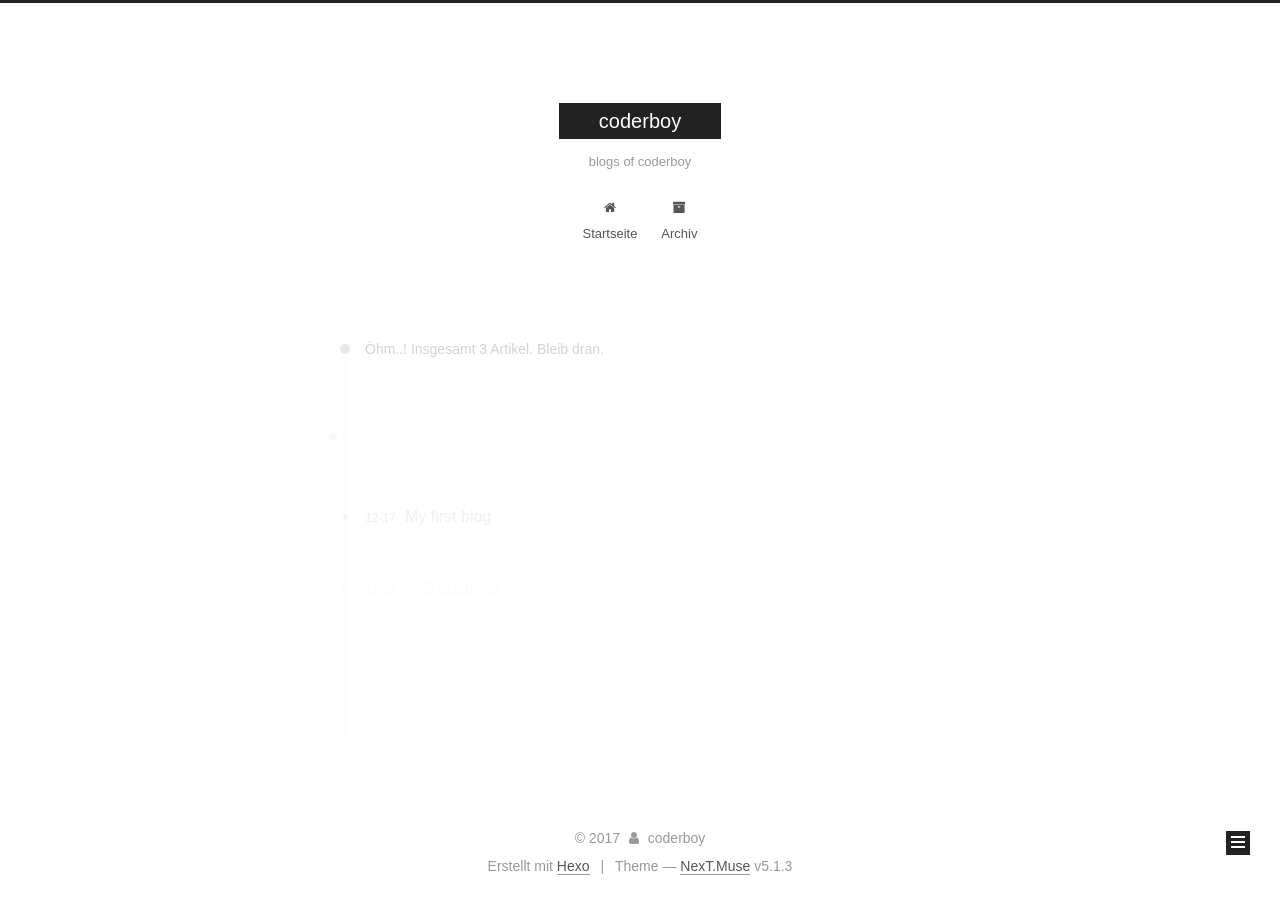
==== archives/index.html @ ba7d7ad8 "Site updated: 2017-12-17 00:51:30" ====
<!DOCTYPE html>



  


<html class="theme-next muse use-motion" lang="zh-CN">
<head>
  <meta charset="UTF-8"/>
<meta http-equiv="X-UA-Compatible" content="IE=edge" />
<meta name="viewport" content="width=device-width, initial-scale=1, maximum-scale=1"/>
<meta name="theme-color" content="#222">









<meta http-equiv="Cache-Control" content="no-transform" />
<meta http-equiv="Cache-Control" content="no-siteapp" />
















  
  
  <link href="/lib/fancybox/source/jquery.fancybox.css?v=2.1.5" rel="stylesheet" type="text/css" />







<link href="/lib/font-awesome/css/font-awesome.min.css?v=4.6.2" rel="stylesheet" type="text/css" />

<link href="/css/main.css?v=5.1.3" rel="stylesheet" type="text/css" />


  <link rel="apple-touch-icon" sizes="180x180" href="/images/apple-touch-icon.png?v=5.1.3">


  <link rel="icon" type="image/png" sizes="32x32" href="/images/favicon-32x32.png?v=5.1.3">


  <link rel="icon" type="image/png" sizes="16x16" href="/images/favicon-16x16.png?v=5.1.3">


  <link rel="mask-icon" href="/images/logo.svg?v=5.1.3" color="#222">





  <meta name="keywords" content="Hexo, NexT" />










<meta name="description" content="study hard, work hard">
<meta property="og:type" content="website">
<meta property="og:title" content="coderboy">
<meta property="og:url" content="http://coderboy.com/archives/index.html">
<meta property="og:site_name" content="coderboy">
<meta property="og:description" content="study hard, work hard">
<meta property="og:locale" content="zh-CN">
<meta name="twitter:card" content="summary">
<meta name="twitter:title" content="coderboy">
<meta name="twitter:description" content="study hard, work hard">



<script type="text/javascript" id="hexo.configurations">
  var NexT = window.NexT || {};
  var CONFIG = {
    root: '/',
    scheme: 'Muse',
    version: '5.1.3',
    sidebar: {"position":"left","display":"post","offset":12,"b2t":false,"scrollpercent":false,"onmobile":false},
    fancybox: true,
    tabs: true,
    motion: {"enable":true,"async":false,"transition":{"post_block":"fadeIn","post_header":"slideDownIn","post_body":"slideDownIn","coll_header":"slideLeftIn","sidebar":"slideUpIn"}},
    duoshuo: {
      userId: '0',
      author: 'Author'
    },
    algolia: {
      applicationID: '',
      apiKey: '',
      indexName: '',
      hits: {"per_page":10},
      labels: {"input_placeholder":"Search for Posts","hits_empty":"We didn't find any results for the search: ${query}","hits_stats":"${hits} results found in ${time} ms"}
    }
  };
</script>



  <link rel="canonical" href="http://coderboy.com/archives/"/>





  <title>Archiv | coderboy</title>
  








</head>

<body itemscope itemtype="http://schema.org/WebPage" lang="zh-CN">

  
  
    
  

  <div class="container sidebar-position-left page-archive">
    <div class="headband"></div>

    <header id="header" class="header" itemscope itemtype="http://schema.org/WPHeader">
      <div class="header-inner"><div class="site-brand-wrapper">
  <div class="site-meta ">
    

    <div class="custom-logo-site-title">
      <a href="/"  class="brand" rel="start">
        <span class="logo-line-before"><i></i></span>
        <span class="site-title">coderboy</span>
        <span class="logo-line-after"><i></i></span>
      </a>
    </div>
      
        <p class="site-subtitle">blogs of coderboy</p>
      
  </div>

  <div class="site-nav-toggle">
    <button>
      <span class="btn-bar"></span>
      <span class="btn-bar"></span>
      <span class="btn-bar"></span>
    </button>
  </div>
</div>

<nav class="site-nav">
  

  
    <ul id="menu" class="menu">
      
        
        <li class="menu-item menu-item-home">
          <a href="/" rel="section">
            
              <i class="menu-item-icon fa fa-fw fa-home"></i> <br />
            
            Startseite
          </a>
        </li>
      
        
        <li class="menu-item menu-item-archives">
          <a href="/archives/" rel="section">
            
              <i class="menu-item-icon fa fa-fw fa-archive"></i> <br />
            
            Archiv
          </a>
        </li>
      

      
    </ul>
  

  
</nav>



 </div>
    </header>

    <main id="main" class="main">
      <div class="main-inner">
        <div class="content-wrap">
          <div id="content" class="content">
            

  
  
  
  <div class="post-block archive">
    <div id="posts" class="posts-collapse">
      <span class="archive-move-on"></span>

      <span class="archive-page-counter">
        
        
        
          
        
        Öhm..! Insgesamt 3 Artikel. Bleib dran.
      </span>

      

        
        
        

        
          
          <div class="collection-title">
            <h1 class="archive-year" id="archive-year-2017">2017</h1>
          </div>
        
        

        

  <article class="post post-type-normal" itemscope itemtype="http://schema.org/Article">
    <header class="post-header">

      <h2 class="post-title">
        
            <a class="post-title-link" href="/2017/12/17/My-first-blog/" itemprop="url">
              
                <span itemprop="name">My first blog</span>
              
            </a>
        
      </h2>

      <div class="post-meta">
        <time class="post-time" itemprop="dateCreated"
              datetime="2017-12-17T00:12:04+08:00"
              content="2017-12-17" >
          12-17
        </time>
      </div>

    </header>
  </article>



      

        
        
        

        
        

        

  <article class="post post-type-normal" itemscope itemtype="http://schema.org/Article">
    <header class="post-header">

      <h2 class="post-title">
        
            <a class="post-title-link" href="/2017/12/17/三亚跟团比较/" itemprop="url">
              
                <span itemprop="name">三亚跟团比较</span>
              
            </a>
        
      </h2>

      <div class="post-meta">
        <time class="post-time" itemprop="dateCreated"
              datetime="2017-12-17T00:12:04+08:00"
              content="2017-12-17" >
          12-17
        </time>
      </div>

    </header>
  </article>



      

        
        
        

        
        

        

  <article class="post post-type-normal" itemscope itemtype="http://schema.org/Article">
    <header class="post-header">

      <h2 class="post-title">
        
            <a class="post-title-link" href="/2017/12/16/hello-world/" itemprop="url">
              
                <span itemprop="name">Hello World</span>
              
            </a>
        
      </h2>

      <div class="post-meta">
        <time class="post-time" itemprop="dateCreated"
              datetime="2017-12-16T23:59:35+08:00"
              content="2017-12-16" >
          12-16
        </time>
      </div>

    </header>
  </article>



      

    </div>
  </div>
  
  
  

  



          </div>
          


          

        </div>
        
          
  
  <div class="sidebar-toggle">
    <div class="sidebar-toggle-line-wrap">
      <span class="sidebar-toggle-line sidebar-toggle-line-first"></span>
      <span class="sidebar-toggle-line sidebar-toggle-line-middle"></span>
      <span class="sidebar-toggle-line sidebar-toggle-line-last"></span>
    </div>
  </div>

  <aside id="sidebar" class="sidebar">
    
    <div class="sidebar-inner">

      

      

      <section class="site-overview-wrap sidebar-panel sidebar-panel-active">
        <div class="site-overview">
          <div class="site-author motion-element" itemprop="author" itemscope itemtype="http://schema.org/Person">
            
              <p class="site-author-name" itemprop="name">coderboy</p>
              <p class="site-description motion-element" itemprop="description">study hard, work hard</p>
          </div>

          <nav class="site-state motion-element">

            
              <div class="site-state-item site-state-posts">
              
                <a href="/archives/">
              
                  <span class="site-state-item-count">3</span>
                  <span class="site-state-item-name">Artikel</span>
                </a>
              </div>
            

            

            

          </nav>

          

          <div class="links-of-author motion-element">
            
          </div>

          
          

          
          

          

        </div>
      </section>

      

      

    </div>
  </aside>


        
      </div>
    </main>

    <footer id="footer" class="footer">
      <div class="footer-inner">
        <div class="copyright">&copy; <span itemprop="copyrightYear">2017</span>
  <span class="with-love">
    <i class="fa fa-user"></i>
  </span>
  <span class="author" itemprop="copyrightHolder">coderboy</span>

  
</div>


  <div class="powered-by">Erstellt mit  <a class="theme-link" target="_blank" href="https://hexo.io">Hexo</a></div>



  <span class="post-meta-divider">|</span>



  <div class="theme-info">Theme &mdash; <a class="theme-link" target="_blank" href="https://github.com/iissnan/hexo-theme-next">NexT.Muse</a> v5.1.3</div>




        







        
      </div>
    </footer>

    
      <div class="back-to-top">
        <i class="fa fa-arrow-up"></i>
        
      </div>
    

  </div>

  

<script type="text/javascript">
  if (Object.prototype.toString.call(window.Promise) !== '[object Function]') {
    window.Promise = null;
  }
</script>









  












  
  <script type="text/javascript" src="/lib/jquery/index.js?v=2.1.3"></script>

  
  <script type="text/javascript" src="/lib/fastclick/lib/fastclick.min.js?v=1.0.6"></script>

  
  <script type="text/javascript" src="/lib/jquery_lazyload/jquery.lazyload.js?v=1.9.7"></script>

  
  <script type="text/javascript" src="/lib/velocity/velocity.min.js?v=1.2.1"></script>

  
  <script type="text/javascript" src="/lib/velocity/velocity.ui.min.js?v=1.2.1"></script>

  
  <script type="text/javascript" src="/lib/fancybox/source/jquery.fancybox.pack.js?v=2.1.5"></script>


  


  <script type="text/javascript" src="/js/src/utils.js?v=5.1.3"></script>

  <script type="text/javascript" src="/js/src/motion.js?v=5.1.3"></script>



  
  

  

  


  <script type="text/javascript" src="/js/src/bootstrap.js?v=5.1.3"></script>



  


  




	





  





  








  





  

  

  

  

  

  

</body>
</html>
---- css/main.css ----
/* normalize.css v3.0.2 | MIT License | git.io/normalize */
html {
  font-family: sans-serif; /* 1 */
  -ms-text-size-adjust: 100%; /* 2 */
  -webkit-text-size-adjust: 100%; /* 2 */
}
body {
  margin: 0;
}
article,
aside,
details,
figcaption,
figure,
footer,
header,
hgroup,
main,
menu,
nav,
section,
summary {
  display: block;
}
audio,
canvas,
progress,
video {
  display: inline-block; /* 1 */
  vertical-align: baseline; /* 2 */
}
audio:not([controls]) {
  display: none;
  height: 0;
}
[hidden],
template {
  display: none;
}
a {
  background-color: transparent;
}
a:active,
a:hover {
  outline: 0;
}
abbr[title] {
  border-bottom: 1px dotted;
}
b,
strong {
  font-weight: bold;
}
dfn {
  font-style: italic;
}
h1 {
  font-size: 2em;
  margin: 0.67em 0;
}
mark {
  background: #ff0;
  color: #000;
}
small {
  font-size: 80%;
}
sub,
sup {
  font-size: 75%;
  line-height: 0;
  position: relative;
  vertical-align: baseline;
}
sup {
  top: -0.5em;
}
sub {
  bottom: -0.25em;
}
img {
  border: 0;
}
svg:not(:root) {
  overflow: hidden;
}
figure {
  margin: 1em 40px;
}
hr {
  -moz-box-sizing: content-box;
  box-sizing: content-box;
  height: 0;
}
pre {
  overflow: auto;
}
code,
kbd,
pre,
samp {
  font-family: monospace, monospace;
  font-size: 1em;
}
button,
input,
optgroup,
select,
textarea {
  color: inherit; /* 1 */
  font: inherit; /* 2 */
  margin: 0; /* 3 */
}
button {
  overflow: visible;
}
button,
select {
  text-transform: none;
}
button,
html input[type="button"],
input[type="reset"],
input[type="submit"] {
  -webkit-appearance: button; /* 2 */
  cursor: pointer; /* 3 */
}
button[disabled],
html input[disabled] {
  cursor: default;
}
button::-moz-focus-inner,
input::-moz-focus-inner {
  border: 0;
  padding: 0;
}
input {
  line-height: normal;
}
input[type="checkbox"],
input[type="radio"] {
  box-sizing: border-box; /* 1 */
  padding: 0; /* 2 */
}
input[type="number"]::-webkit-inner-spin-button,
input[type="number"]::-webkit-outer-spin-button {
  height: auto;
}
input[type="search"] {
  -webkit-appearance: textfield; /* 1 */
  -moz-box-sizing: content-box;
  -webkit-box-sizing: content-box; /* 2 */
  box-sizing: content-box;
}
input[type="search"]::-webkit-search-cancel-button,
input[type="search"]::-webkit-search-decoration {
  -webkit-appearance: none;
}
fieldset {
  border: 1px solid #c0c0c0;
  margin: 0 2px;
  padding: 0.35em 0.625em 0.75em;
}
legend {
  border: 0; /* 1 */
  padding: 0; /* 2 */
}
textarea {
  overflow: auto;
}
optgroup {
  font-weight: bold;
}
table {
  border-collapse: collapse;
  border-spacing: 0;
}
td,
th {
  padding: 0;
}
::selection {
  background: #262a30;
  color: #fff;
}
body {
  position: relative;
  font-family: 'Lato', "PingFang SC", "Microsoft YaHei", sans-serif;
  font-size: 14px;
  line-height: 2;
  color: #555;
  background: #fff;
}
@media (max-width: 767px) {
  body {
    padding-right: 0 !important;
  }
}
@media (min-width: 768px) and (max-width: 991px) {
  body {
    padding-right: 0 !important;
  }
}
@media (min-width: 1600px) {
  body {
    font-size: 16px;
  }
}
h1,
h2,
h3,
h4,
h5,
h6 {
  margin: 0;
  padding: 0;
  font-weight: bold;
  line-height: 1.5;
  font-family: 'Lato', "PingFang SC", "Microsoft YaHei", sans-serif;
}
h2,
h3,
h4,
h5,
h6 {
  margin: 20px 0 15px;
}
h1 {
  font-size: 22px;
}
@media (max-width: 767px) {
  h1 {
    font-size: 18px;
  }
}
h2 {
  font-size: 20px;
}
@media (max-width: 767px) {
  h2 {
    font-size: 16px;
  }
}
h3 {
  font-size: 18px;
}
@media (max-width: 767px) {
  h3 {
    font-size: 14px;
  }
}
h4 {
  font-size: 16px;
}
@media (max-width: 767px) {
  h4 {
    font-size: 12px;
  }
}
h5 {
  font-size: 14px;
}
@media (max-width: 767px) {
  h5 {
    font-size: 10px;
  }
}
h6 {
  font-size: 12px;
}
@media (max-width: 767px) {
  h6 {
    font-size: 8px;
  }
}
p {
  margin: 0 0 20px 0;
}
a {
  color: #555;
  text-decoration: none;
  outline: none;
  border-bottom: 1px solid #999;
  word-wrap: break-word;
}
a:hover {
  color: #222;
  border-bottom-color: #222;
}
blockquote {
  margin: 0;
  padding: 0;
}
img {
  display: block;
  margin: auto;
  max-width: 100%;
  height: auto;
}
hr {
  margin: 40px 0;
  height: 3px;
  border: none;
  background-color: #ddd;
  background-image: repeating-linear-gradient(-45deg, #fff, #fff 4px, transparent 4px, transparent 8px);
}
blockquote {
  padding: 0 15px;
  color: #666;
  border-left: 4px solid #ddd;
}
blockquote cite::before {
  content: "-";
  padding: 0 5px;
}
dt {
  font-weight: 700;
}
dd {
  margin: 0;
  padding: 0;
}
kbd {
  border: 1px solid #ccc;
  border-radius: 0.2em;
  box-shadow: 0.1em 0.1em 0.2em rgba(0,0,0,0.1);
  background-color: #f9f9f9;
  font-family: inherit;
  background-image: -webkit-linear-gradient(top, #eee, #fff, #eee);
  padding: 0.1em 0.3em;
  white-space: nowrap;
}
.text-left {
  text-align: left;
}
.text-center {
  text-align: center;
}
.text-right {
  text-align: right;
}
.text-justify {
  text-align: justify;
}
.text-nowrap {
  white-space: nowrap;
}
.text-lowercase {
  text-transform: lowercase;
}
.text-uppercase {
  text-transform: uppercase;
}
.text-capitalize {
  text-transform: capitalize;
}
.center-block {
  display: block;
  margin-left: auto;
  margin-right: auto;
}
.clearfix:before,
.clearfix:after {
  content: " ";
  display: table;
}
.clearfix:after {
  clear: both;
}
.pullquote {
  width: 45%;
}
.pullquote.left {
  float: left;
  margin-left: 5px;
  margin-right: 10px;
}
.pullquote.right {
  float: right;
  margin-left: 10px;
  margin-right: 5px;
}
.affix.affix.affix {
  position: fixed;
}
.translation {
  margin-top: -20px;
  font-size: 14px;
  color: #999;
}
.scrollbar-measure {
  width: 100px;
  height: 100px;
  overflow: scroll;
  position: absolute;
  top: -9999px;
}
.use-motion .motion-element {
  opacity: 0;
}
table {
  margin: 20px 0;
  width: 100%;
  border-collapse: collapse;
  border-spacing: 0;
  border: 1px solid #ddd;
  font-size: 14px;
  table-layout: fixed;
  word-wrap: break-all;
}
table>tbody>tr:nth-of-type(odd) {
  background-color: #f9f9f9;
}
table>tbody>tr:hover {
  background-color: #f5f5f5;
}
caption,
th,
td {
  padding: 8px;
  text-align: left;
  vertical-align: middle;
  font-weight: normal;
}
th,
td {
  border-bottom: 3px solid #ddd;
  border-right: 1px solid #eee;
}
th {
  padding-bottom: 10px;
  font-weight: 700;
}
td {
  border-bottom-width: 1px;
}
html,
body {
  height: 100%;
}
.container {
  position: relative;
  min-height: 100%;
}
.header-inner {
  margin: 0 auto;
  padding: 100px 0 70px;
  width: 700px;
}
@media (min-width: 1600px) {
  .container .header-inner {
    width: 900px;
  }
}
.main {
  padding-bottom: 150px;
}
.main-inner {
  margin: 0 auto;
  width: 700px;
}
@media (min-width: 1600px) {
  .container .main-inner {
    width: 900px;
  }
}
.footer {
  position: absolute;
  left: 0;
  bottom: 0;
  width: 100%;
  min-height: 50px;
}
.footer-inner {
  box-sizing: border-box;
  margin: 20px auto;
  width: 700px;
}
@media (min-width: 1600px) {
  .container .footer-inner {
    width: 900px;
  }
}
pre,
.highlight {
  overflow: auto;
  margin: 20px 0;
  padding: 0;
  font-size: 13px;
  color: #4d4d4c;
  background: #f7f7f7;
  line-height: 1.6;
}
pre,
code {
  font-family: consolas, Menlo, "PingFang SC", "Microsoft YaHei", monospace;
}
code {
  padding: 2px 4px;
  word-wrap: break-word;
  color: #555;
  background: #eee;
  border-radius: 3px;
  font-size: 13px;
}
pre {
  padding: 10px;
}
pre code {
  padding: 0;
  color: #4d4d4c;
  background: none;
  text-shadow: none;
}
.highlight {
  border-radius: 1px;
}
.highlight pre {
  border: none;
  margin: 0;
  padding: 10px 0;
}
.highlight table {
  margin: 0;
  width: auto;
  border: none;
}
.highlight td {
  border: none;
  padding: 0;
}
.highlight figcaption {
  font-size: 1em;
  color: #4d4d4c;
  line-height: 1em;
  margin-bottom: 1em;
}
.highlight figcaption:before,
.highlight figcaption:after {
  content: " ";
  display: table;
}
.highlight figcaption:after {
  clear: both;
}
.highlight figcaption a {
  float: right;
  color: #4d4d4c;
}
.highlight figcaption a:hover {
  border-bottom-color: #4d4d4c;
}
.highlight .gutter pre {
  padding-left: 10px;
  padding-right: 10px;
  color: #869194;
  text-align: right;
  background-color: #eff2f3;
}
.highlight .code pre {
  width: 100%;
  padding-left: 10px;
  padding-right: 10px;
  background-color: #f7f7f7;
}
.highlight .line {
  height: 20px;
}
.gutter {
  -webkit-user-select: none;
  -moz-user-select: none;
  -ms-user-select: none;
  user-select: none;
}
.gist table {
  width: auto;
}
.gist table td {
  border: none;
}
pre .deletion {
  background: #fdd;
}
pre .addition {
  background: #dfd;
}
pre .meta {
  color: #8959a8;
}
pre .comment {
  color: #8e908c;
}
pre .variable,
pre .attribute,
pre .tag,
pre .regexp,
pre .ruby .constant,
pre .xml .tag .title,
pre .xml .pi,
pre .xml .doctype,
pre .html .doctype,
pre .css .id,
pre .css .class,
pre .css .pseudo {
  color: #c82829;
}
pre .number,
pre .preprocessor,
pre .built_in,
pre .literal,
pre .params,
pre .constant,
pre .command {
  color: #f5871f;
}
pre .ruby .class .title,
pre .css .rules .attribute,
pre .string,
pre .value,
pre .inheritance,
pre .header,
pre .ruby .symbol,
pre .xml .cdata,
pre .special,
pre .number,
pre .formula {
  color: #718c00;
}
pre .title,
pre .css .hexcolor {
  color: #3e999f;
}
pre .function,
pre .python .decorator,
pre .python .title,
pre .ruby .function .title,
pre .ruby .title .keyword,
pre .perl .sub,
pre .javascript .title,
pre .coffeescript .title {
  color: #4271ae;
}
pre .keyword,
pre .javascript .function {
  color: #8959a8;
}
.full-image.full-image.full-image {
  border: none;
  max-width: 100%;
  width: auto;
  margin: 20px auto;
}
@media (min-width: 992px) {
  .full-image.full-image.full-image {
    max-width: none;
    width: 110%;
    margin: 25px -5%;
  }
}
.blockquote-center,
.page-home .post-type-quote blockquote,
.page-post-detail .post-type-quote blockquote {
  position: relative;
  margin: 40px 0;
  padding: 0;
  border-left: none;
  text-align: center;
}
.blockquote-center::before,
.page-home .post-type-quote blockquote::before,
.page-post-detail .post-type-quote blockquote::before,
.blockquote-center::after,
.page-home .post-type-quote blockquote::after,
.page-post-detail .post-type-quote blockquote::after {
  position: absolute;
  content: ' ';
  display: block;
  width: 100%;
  height: 24px;
  opacity: 0.2;
  background-repeat: no-repeat;
  background-position: 0 -6px;
  background-size: 22px 22px;
}
.blockquote-center::before,
.page-home .post-type-quote blockquote::before,
.page-post-detail .post-type-quote blockquote::before {
  top: -20px;
  background-image: url("../images/quote-l.svg");
  border-top: 1px solid #ccc;
}
.blockquote-center::after,
.page-home .post-type-quote blockquote::after,
.page-post-detail .post-type-quote blockquote::after {
  bottom: -20px;
  background-image: url("../images/quote-r.svg");
  border-bottom: 1px solid #ccc;
  background-position: 100% 8px;
}
.blockquote-center p,
.page-home .post-type-quote blockquote p,
.page-post-detail .post-type-quote blockquote p,
.blockquote-center div,
.page-home .post-type-quote blockquote div,
.page-post-detail .post-type-quote blockquote div {
  text-align: center;
}
.post .post-body .group-picture img {
  box-sizing: border-box;
  padding: 0 3px;
  border: none;
}
.post .group-picture-row {
  overflow: hidden;
  margin-top: 6px;
}
.post .group-picture-row:first-child {
  margin-top: 0;
}
.post .group-picture-column {
  float: left;
}
.page-post-detail .post-body .group-picture-column {
  float: none;
  margin-top: 10px;
  width: auto !important;
}
.page-post-detail .post-body .group-picture-column img {
  margin: 0 auto;
}
.page-archive .group-picture-container {
  overflow: hidden;
}
.page-archive .group-picture-row {
  float: left;
}
.page-archive .group-picture-row:first-child {
  margin-top: 6px;
}
.page-archive .group-picture-column {
  max-width: 150px;
  max-height: 150px;
}
.post-body .note {
  position: relative;
  padding: 15px;
  margin-bottom: 20px;
  border: 1px solid #eee;
  border-left-width: 5px;
  border-radius: 3px;
}
.post-body .note h2,
.post-body .note h3,
.post-body .note h4,
.post-body .note h5,
.post-body .note h6 {
  margin-top: 0;
  margin-bottom: 0;
  border-bottom: initial;
  padding-top: 0 !important;
}
.post-body .note p:first-child,
.post-body .note ul:first-child,
.post-body .note ol:first-child,
.post-body .note table:first-child,
.post-body .note pre:first-child,
.post-body .note blockquote:first-child {
  margin-top: 0;
}
.post-body .note p:last-child,
.post-body .note ul:last-child,
.post-body .note ol:last-child,
.post-body .note table:last-child,
.post-body .note pre:last-child,
.post-body .note blockquote:last-child {
  margin-bottom: 0;
}
.post-body .note.default {
  border-left-color: #777;
}
.post-body .note.default h2,
.post-body .note.default h3,
.post-body .note.default h4,
.post-body .note.default h5,
.post-body .note.default h6 {
  color: #777;
}
.post-body .note.primary {
  border-left-color: #6f42c1;
}
.post-body .note.primary h2,
.post-body .note.primary h3,
.post-body .note.primary h4,
.post-body .note.primary h5,
.post-body .note.primary h6 {
  color: #6f42c1;
}
.post-body .note.info {
  border-left-color: #428bca;
}
.post-body .note.info h2,
.post-body .note.info h3,
.post-body .note.info h4,
.post-body .note.info h5,
.post-body .note.info h6 {
  color: #428bca;
}
.post-body .note.success {
  border-left-color: #5cb85c;
}
.post-body .note.success h2,
.post-body .note.success h3,
.post-body .note.success h4,
.post-body .note.success h5,
.post-body .note.success h6 {
  color: #5cb85c;
}
.post-body .note.warning {
  border-left-color: #f0ad4e;
}
.post-body .note.warning h2,
.post-body .note.warning h3,
.post-body .note.warning h4,
.post-body .note.warning h5,
.post-body .note.warning h6 {
  color: #f0ad4e;
}
.post-body .note.danger {
  border-left-color: #d9534f;
}
.post-body .note.danger h2,
.post-body .note.danger h3,
.post-body .note.danger h4,
.post-body .note.danger h5,
.post-body .note.danger h6 {
  color: #d9534f;
}
.post-body .label {
  display: inline;
  padding: 0 2px;
  white-space: nowrap;
}
.post-body .label.default {
  background-color: #f0f0f0;
}
.post-body .label.primary {
  background-color: #efe6f7;
}
.post-body .label.info {
  background-color: #e5f2f8;
}
.post-body .label.success {
  background-color: #e7f4e9;
}
.post-body .label.warning {
  background-color: #fcf6e1;
}
.post-body .label.danger {
  background-color: #fae8eb;
}
.post-body .tabs {
  position: relative;
  display: block;
  margin-bottom: 20px;
  padding-top: 10px;
}
.post-body .tabs ul.nav-tabs {
  margin: 0;
  padding: 0;
  display: flex;
  margin-bottom: -1px;
}
@media (max-width: 413px) {
  .post-body .tabs ul.nav-tabs {
    display: block;
    margin-bottom: 5px;
  }
}
.post-body .tabs ul.nav-tabs li.tab {
  list-style-type: none !important;
  margin: 0 0.25em 0 0;
  border-top: 3px solid transparent;
  border-left: 1px solid transparent;
  border-right: 1px solid transparent;
}
@media (max-width: 413px) {
  .post-body .tabs ul.nav-tabs li.tab {
    margin: initial;
    border-top: 1px solid transparent;
    border-left: 3px solid transparent;
    border-right: 1px solid transparent;
    border-bottom: 1px solid transparent;
  }
}
.post-body .tabs ul.nav-tabs li.tab a {
  outline: 0;
  border-bottom: initial;
  display: block;
  line-height: 1.8em;
  padding: 0.25em 0.75em;
  transition-duration: 0.2s;
  transition-timing-function: ease-out;
  transition-delay: 0s;
}
.post-body .tabs ul.nav-tabs li.tab a i {
  width: 1.285714285714286em;
}
.post-body .tabs ul.nav-tabs li.tab.active {
  border-top: 3px solid #fc6423;
  border-left: 1px solid #ddd;
  border-right: 1px solid #ddd;
  background-color: #fff;
}
@media (max-width: 413px) {
  .post-body .tabs ul.nav-tabs li.tab.active {
    border-top: 1px solid #ddd;
    border-left: 3px solid #fc6423;
    border-right: 1px solid #ddd;
    border-bottom: 1px solid #ddd;
  }
}
.post-body .tabs ul.nav-tabs li.tab.active a {
  cursor: default;
  color: #555;
}
.post-body .tabs .tab-content {
  background-color: #fff;
}
.post-body .tabs .tab-content .tab-pane {
  border: 1px solid #ddd;
  padding: 20px 20px 0 20px;
}
.post-body .tabs .tab-content .tab-pane:not(.active) {
  display: none !important;
}
.post-body .tabs .tab-content .tab-pane.active {
  display: block !important;
}
.btn {
  display: inline-block;
  padding: 0 20px;
  font-size: 14px;
  color: #fff;
  background: #222;
  border: 2px solid #222;
  text-decoration: none;
  border-radius: 0;
  transition-property: background-color;
  transition-duration: 0.2s;
  transition-timing-function: ease-in-out;
  transition-delay: 0s;
}
.btn:hover,
.post-button .btn:hover {
  border-color: #222;
  color: #222;
  background: #fff;
}
.btn-bar {
  display: block;
  width: 22px;
  height: 2px;
  background: #555;
  border-radius: 1px;
}
.btn-bar+.btn-bar {
  margin-top: 4px;
}
.pagination {
  margin: 120px 0 40px;
  text-align: center;
  border-top: 1px solid #eee;
}
.page-number-basic,
.pagination .prev,
.pagination .next,
.pagination .page-number,
.pagination .space {
  display: inline-block;
  position: relative;
  top: -1px;
  margin: 0 10px;
  padding: 0 11px;
}
@media (max-width: 767px) {
  .page-number-basic,
  .pagination .prev,
  .pagination .next,
  .pagination .page-number,
  .pagination .space {
    margin: 0 5px;
  }
}
.pagination .prev,
.pagination .next,
.pagination .page-number {
  border-bottom: 0;
  border-top: 1px solid #eee;
  transition-property: border-color;
  transition-duration: 0.2s;
  transition-timing-function: ease-in-out;
  transition-delay: 0s;
}
.pagination .prev:hover,
.pagination .next:hover,
.pagination .page-number:hover {
  border-top-color: #222;
}
.pagination .space {
  padding: 0;
  margin: 0;
}
.pagination .prev {
  margin-left: 0;
}
.pagination .next {
  margin-right: 0;
}
.pagination .page-number.current {
  color: #fff;
  background: #ccc;
  border-top-color: #ccc;
}
@media (max-width: 767px) {
  .pagination {
    border-top: none;
  }
  .pagination .prev,
  .pagination .next,
  .pagination .page-number {
    margin-bottom: 10px;
    border-top: 0;
    border-bottom: 1px solid #eee;
    padding: 0 10px;
  }
  .pagination .prev:hover,
  .pagination .next:hover,
  .pagination .page-number:hover {
    border-bottom-color: #222;
  }
}
.comments {
  margin: 60px 20px 0;
}
.tag-cloud {
  text-align: center;
}
.tag-cloud a {
  display: inline-block;
  margin: 10px;
}
.back-to-top {
  box-sizing: border-box;
  position: fixed;
  bottom: -100px;
  right: 30px;
  z-index: 1050;
  padding: 0 6px;
  width: 24px;
  background: #222;
  font-size: 12px;
  opacity: 1;
  color: #fff;
  cursor: pointer;
  text-align: center;
  -webkit-transform: translateZ(0);
  transition-property: bottom;
  transition-duration: 0.2s;
  transition-timing-function: ease-in-out;
  transition-delay: 0s;
}
@media (min-width: 768px) and (max-width: 991px) {
  .back-to-top {
    display: none !important;
  }
}
@media (max-width: 767px) {
  .back-to-top {
    display: none !important;
  }
}
.back-to-top.back-to-top-on {
  bottom: 19px;
}
.header {
  background: transparent;
}
.header-inner {
  position: relative;
}
.headband {
  height: 3px;
  background: #222;
}
.site-meta {
  margin: 0;
  text-align: center;
}
@media (max-width: 767px) {
  .site-meta {
    text-align: center;
  }
}
.brand {
  position: relative;
  display: inline-block;
  padding: 0 40px;
  color: #fff;
  background: #222;
  border-bottom: none;
}
.brand:hover {
  color: #fff;
}
.logo {
  display: inline-block;
  margin-right: 5px;
  line-height: 36px;
  vertical-align: top;
}
.site-title {
  display: inline-block;
  vertical-align: top;
  line-height: 36px;
  font-size: 20px;
  font-weight: normal;
  font-family: 'Lato', "PingFang SC", "Microsoft YaHei", sans-serif;
}
.site-subtitle {
  margin-top: 10px;
  font-size: 13px;
  color: #999;
}
.use-motion .brand {
  opacity: 0;
}
.use-motion .logo,
.use-motion .site-title,
.use-motion .site-subtitle {
  opacity: 0;
  position: relative;
  top: -10px;
}
.site-nav-toggle {
  display: none;
  position: absolute;
  top: 10px;
  left: 10px;
}
@media (max-width: 767px) {
  .site-nav-toggle {
    display: block;
  }
}
.site-nav-toggle button {
  margin-top: 2px;
  padding: 9px 10px;
  background: transparent;
  border: none;
}
@media (max-width: 767px) {
  .site-nav {
    display: none;
    margin: 0 -10px;
    padding: 0 10px;
    clear: both;
    border-top: 1px solid #ddd;
  }
}
@media (min-width: 768px) and (max-width: 991px) {
  .site-nav {
    display: block !important;
  }
}
@media (min-width: 992px) {
  .site-nav {
    display: block !important;
  }
}
.menu {
  margin-top: 20px;
  padding-left: 0;
  text-align: center;
}
.menu .menu-item {
  display: inline-block;
  margin: 0 10px;
  list-style: none;
}
@media screen and (max-width: 767px) {
  .menu .menu-item {
    margin-top: 10px;
  }
}
.menu .menu-item a {
  display: block;
  font-size: 13px;
  line-height: inherit;
  border-bottom: 1px solid transparent;
  transition-property: border-color;
  transition-duration: 0.2s;
  transition-timing-function: ease-in-out;
  transition-delay: 0s;
}
.menu .menu-item a:hover {
  border-bottom-color: #222;
}
.menu .menu-item .fa {
  margin-right: 5px;
}
.use-motion .menu-item {
  opacity: 0;
}
.post-body {
  font-family: 'Lato', "PingFang SC", "Microsoft YaHei", sans-serif;
}
@media (max-width: 767px) {
  .post-body {
    word-break: break-word;
  }
}
.post-body .fancybox img {
  display: block !important;
  margin: 0 auto;
  cursor: pointer;
  cursor: zoom-in;
  cursor: -webkit-zoom-in;
}
.post-body .image-caption,
.post-body .figure .caption {
  margin: -20px auto 15px;
  text-align: center;
  font-size: 14px;
  color: #999;
  font-weight: bold;
  line-height: 1;
}
.post-sticky-flag {
  display: inline-block;
  font-size: 16px;
  -ms-transform: rotate(30deg);
  -webkit-transform: rotate(30deg);
  -moz-transform: rotate(30deg);
  -ms-transform: rotate(30deg);
  -o-transform: rotate(30deg);
  transform: rotate(30deg);
}
.use-motion .post-block,
.use-motion .pagination,
.use-motion .comments {
  opacity: 0;
}
.use-motion .post-header {
  opacity: 0;
}
.use-motion .post-body {
  opacity: 0;
}
.use-motion .collection-title {
  opacity: 0;
}
.posts-expand {
  padding-top: 40px;
}
@media (max-width: 767px) {
  .posts-expand {
    margin: 0 20px;
  }
  .post-body pre .gutter pre {
    padding-right: 10px;
  }
  .post-body .highlight {
    margin-left: 0px;
    margin-right: 0px;
    padding: 0;
  }
  .post-body .highlight .gutter pre {
    padding-right: 10px;
  }
}
@media (min-width: 992px) {
  .posts-expand .post-body {
    text-align: justify;
  }
}
.posts-expand .post-body h2,
.posts-expand .post-body h3,
.posts-expand .post-body h4,
.posts-expand .post-body h5,
.posts-expand .post-body h6 {
  padding-top: 10px;
}
.posts-expand .post-body h2 .header-anchor,
.posts-expand .post-body h3 .header-anchor,
.posts-expand .post-body h4 .header-anchor,
.posts-expand .post-body h5 .header-anchor,
.posts-expand .post-body h6 .header-anchor {
  float: right;
  margin-left: 10px;
  color: #ccc;
  border-bottom-style: none;
  visibility: hidden;
}
.posts-expand .post-body h2 .header-anchor:hover,
.posts-expand .post-body h3 .header-anchor:hover,
.posts-expand .post-body h4 .header-anchor:hover,
.posts-expand .post-body h5 .header-anchor:hover,
.posts-expand .post-body h6 .header-anchor:hover {
  color: inherit;
}
.posts-expand .post-body h2:hover .header-anchor,
.posts-expand .post-body h3:hover .header-anchor,
.posts-expand .post-body h4:hover .header-anchor,
.posts-expand .post-body h5:hover .header-anchor,
.posts-expand .post-body h6:hover .header-anchor {
  visibility: visible;
}
.posts-expand .post-body ul li {
  list-style: circle;
}
.posts-expand .post-body img {
  box-sizing: border-box;
  margin: auto;
  padding: 3px;
  border: 1px solid #ddd;
}
.posts-expand .post-body .fancybox img {
  margin: 0 auto 25px;
}
@media (max-width: 767px) {
  .posts-collapse {
    margin: 0 20px;
  }
  .posts-collapse .post-title,
  .posts-collapse .post-meta {
    display: block;
    width: auto;
    text-align: left;
  }
}
.posts-collapse {
  position: relative;
  z-index: 1010;
  margin-left: 55px;
}
.posts-collapse::after {
  content: " ";
  position: absolute;
  top: 20px;
  left: 0;
  margin-left: -2px;
  width: 4px;
  height: 100%;
  background: #f5f5f5;
  z-index: -1;
}
@media (max-width: 767px) {
  .posts-collapse {
    margin: 0 20px;
  }
}
.posts-collapse .collection-title {
  position: relative;
  margin: 60px 0;
}
.posts-collapse .collection-title h1,
.posts-collapse .collection-title h2 {
  margin-left: 20px;
}
.posts-collapse .collection-title small {
  color: #bbb;
  margin-left: 5px;
}
.posts-collapse .collection-title::before {
  content: " ";
  position: absolute;
  left: 0;
  top: 50%;
  margin-left: -4px;
  margin-top: -4px;
  width: 8px;
  height: 8px;
  background: #bbb;
  border-radius: 50%;
}
.posts-collapse .post {
  margin: 30px 0;
}
.posts-collapse .post-header {
  position: relative;
  transition-duration: 0.2s;
  transition-timing-function: ease-in-out;
  transition-delay: 0s;
  transition-property: border;
  border-bottom: 1px dashed #ccc;
}
.posts-collapse .post-header::before {
  content: " ";
  position: absolute;
  left: 0;
  top: 12px;
  width: 6px;
  height: 6px;
  margin-left: -4px;
  background: #bbb;
  border-radius: 50%;
  border: 1px solid #fff;
  transition-duration: 0.2s;
  transition-timing-function: ease-in-out;
  transition-delay: 0s;
  transition-property: background;
}
.posts-collapse .post-header:hover {
  border-bottom-color: #666;
}
.posts-collapse .post-header:hover::before {
  background: #222;
}
.posts-collapse .post-meta {
  position: absolute;
  font-size: 12px;
  left: 20px;
  top: 5px;
}
.posts-collapse .post-comments-count {
  display: none;
}
.posts-collapse .post-title {
  margin-left: 60px;
  font-size: 16px;
  font-weight: normal;
  line-height: inherit;
}
.posts-collapse .post-title::after {
  margin-left: 3px;
  opacity: 0.6;
}
.posts-collapse .post-title a {
  color: #666;
  border-bottom: none;
}
.page-home .post-type-quote .post-header,
.page-post-detail .post-type-quote .post-header,
.page-home .post-type-quote .post-tags,
.page-post-detail .post-type-quote .post-tags {
  display: none;
}
.posts-expand .post-title {
  text-align: center;
  word-break: break-word;
  font-weight: 400;
}
.posts-expand .post-title-link {
  display: inline-block;
  position: relative;
  color: #555;
  border-bottom: none;
  line-height: 1.2;
  vertical-align: top;
}
.posts-expand .post-title-link::before {
  content: "";
  position: absolute;
  width: 100%;
  height: 2px;
  bottom: 0;
  left: 0;
  background-color: #000;
  visibility: hidden;
  -webkit-transform: scaleX(0);
  -moz-transform: scaleX(0);
  -ms-transform: scaleX(0);
  -o-transform: scaleX(0);
  transform: scaleX(0);
  transition-duration: 0.2s;
  transition-timing-function: ease-in-out;
  transition-delay: 0s;
}
.posts-expand .post-title-link:hover::before {
  visibility: visible;
  -webkit-transform: scaleX(1);
  -moz-transform: scaleX(1);
  -ms-transform: scaleX(1);
  -o-transform: scaleX(1);
  transform: scaleX(1);
}
.posts-expand .post-title-link .fa {
  font-size: 16px;
}
.posts-expand .post-meta {
  margin: 3px 0 60px 0;
  color: #999;
  font-family: 'Lato', "PingFang SC", "Microsoft YaHei", sans-serif;
  font-size: 12px;
  text-align: center;
}
.posts-expand .post-meta .post-category-list {
  display: inline-block;
  margin: 0;
  padding: 3px;
}
.posts-expand .post-meta .post-category-list-link {
  color: #999;
}
.posts-expand .post-meta .post-description {
  font-size: 14px;
  margin-top: 2px;
}
.post-meta-divider {
  margin: 0 0.5em;
}
.post-meta-item-icon {
  margin-right: 3px;
}
@media (min-width: 768px) and (max-width: 991px) {
  .post-meta-item-icon {
    display: inline-block;
  }
}
@media (max-width: 767px) {
  .post-meta-item-icon {
    display: inline-block;
  }
}
@media (min-width: 768px) and (max-width: 991px) {
  .post-meta-item-text {
    display: none;
  }
}
@media (max-width: 767px) {
  .post-meta-item-text {
    display: none;
  }
}
@media (max-width: 767px) {
  .posts-expand .post-comments-count {
    display: none;
  }
}
.post-button {
  margin-top: 40px;
}
.post-button .btn {
  color: #fff;
  font-size: 14px;
  background: #222;
  border-radius: 0;
  line-height: 2;
  margin: 0 4px 8px 4px;
}
.post-button .fa-fw {
  width: 1.285714285714286em;
  text-align: left;
}
.posts-expand .post-tags {
  margin-top: 40px;
  text-align: center;
}
.posts-expand .post-tags a {
  display: inline-block;
  margin-right: 10px;
  font-size: 13px;
}
.post-nav {
  display: table;
  margin-top: 15px;
  width: 100%;
  border-top: 1px solid #eee;
}
.post-nav-divider {
  display: table-cell;
  width: 10%;
}
.post-nav-item {
  display: table-cell;
  padding: 10px 0 0 0;
  width: 45%;
  vertical-align: top;
}
.post-nav-item a {
  position: relative;
  display: block;
  line-height: 25px;
  font-size: 14px;
  color: #555;
  border-bottom: none;
}
.post-nav-item a:hover {
  color: #222;
  border-bottom: none;
}
.post-nav-item a:active {
  top: 2px;
}
.post-nav-item .fa {
  position: absolute;
  top: 8px;
  left: 0;
  font-size: 12px;
}
.post-nav-next a {
  padding-left: 15px;
}
.post-nav-prev {
  text-align: right;
}
.post-nav-prev a {
  padding-right: 15px;
}
.post-nav-prev .fa {
  right: 0;
  left: auto;
}
.posts-expand .post-eof {
  display: block;
  margin: 80px auto 60px;
  width: 8%;
  height: 1px;
  background: #ccc;
  text-align: center;
}
.post:last-child .post-eof.post-eof.post-eof {
  display: none;
}
.post-gallery {
  display: table;
  table-layout: fixed;
  width: 100%;
  border-collapse: separate;
}
.post-gallery-row {
  display: table-row;
}
.post-gallery .post-gallery-img {
  display: table-cell;
  text-align: center;
  vertical-align: middle;
  border: none;
}
.post-gallery .post-gallery-img img {
  max-width: 100%;
  max-height: 100%;
  border: none;
}
.fancybox-close,
.fancybox-close:hover {
  border: none;
}
.rtl.post-body p,
.rtl.post-body a,
.rtl.post-body h1,
.rtl.post-body h2,
.rtl.post-body h3,
.rtl.post-body h4,
.rtl.post-body h5,
.rtl.post-body h6,
.rtl.post-body li,
.rtl.post-body ul,
.rtl.post-body ol {
  direction: rtl;
  font-family: UKIJ Ekran;
}
.rtl.post-title {
  font-family: UKIJ Ekran;
}
.sidebar {
  position: fixed;
  right: 0;
  top: 0;
  bottom: 0;
  width: 0;
  z-index: 1040;
  box-shadow: inset 0 2px 6px #000;
  background: #222;
  -webkit-transform: translateZ(0);
}
.sidebar a {
  color: #999;
  border-bottom-color: #555;
}
.sidebar a:hover {
  color: #eee;
}
@media (min-width: 768px) and (max-width: 991px) {
  .sidebar {
    display: none !important;
  }
}
@media (max-width: 767px) {
  .sidebar {
    display: none !important;
  }
}
.sidebar-inner {
  position: relative;
  padding: 20px 10px;
  color: #999;
  text-align: center;
}
.site-overview-wrap {
  overflow: hidden;
}
.site-overview {
  overflow-y: auto;
  overflow-x: hidden;
}
.sidebar-toggle {
  position: fixed;
  right: 30px;
  bottom: 45px;
  width: 14px;
  height: 14px;
  padding: 5px;
  background: #222;
  line-height: 0;
  z-index: 1050;
  cursor: pointer;
  -webkit-transform: translateZ(0);
}
@media (min-width: 768px) and (max-width: 991px) {
  .sidebar-toggle {
    display: none !important;
  }
}
@media (max-width: 767px) {
  .sidebar-toggle {
    display: none !important;
  }
}
.sidebar-toggle-line {
  position: relative;
  display: inline-block;
  vertical-align: top;
  height: 2px;
  width: 100%;
  background: #fff;
  margin-top: 3px;
}
.sidebar-toggle-line:first-child {
  margin-top: 0;
}
.site-author-image {
  display: block;
  margin: 0 auto;
  padding: 2px;
  max-width: 96px;
  height: auto;
  border: 2px solid #333;
}
.site-author-name {
  margin: 5px 0 0;
  text-align: center;
  color: #f5f5f5;
  font-weight: normal;
}
.site-description {
  margin-top: 5px;
  text-align: center;
  font-size: 14px;
  color: #999;
}
.site-state {
  overflow: hidden;
  line-height: 1.4;
  white-space: nowrap;
  text-align: center;
}
.site-state-item {
  display: inline-block;
  padding: 0 15px;
  border-left: 1px solid #333;
}
.site-state-item:first-child {
  border-left: none;
}
.site-state-item a {
  border-bottom: none;
}
.site-state-item-count {
  display: block;
  text-align: center;
  color: inherit;
  font-weight: 600;
  font-size: 18px;
}
.site-state-item-name {
  font-size: 13px;
  color: inherit;
}
.feed-link {
  margin-top: 20px;
}
.feed-link a {
  display: inline-block;
  padding: 0 15px;
  color: #fc6423;
  border: 1px solid #fc6423;
  border-radius: 4px;
}
.feed-link a i {
  color: #fc6423;
  font-size: 14px;
}
.feed-link a:hover {
  color: #fff;
  background: #fc6423;
}
.feed-link a:hover i {
  color: #fff;
}
.links-of-author {
  margin-top: 20px;
}
.links-of-author a {
  display: inline-block;
  vertical-align: middle;
  margin-right: 10px;
  margin-bottom: 10px;
  border-bottom-color: #555;
  font-size: 13px;
}
.links-of-author a:before {
  display: inline-block;
  vertical-align: middle;
  margin-right: 3px;
  content: " ";
  width: 4px;
  height: 4px;
  border-radius: 50%;
  background: #695414;
}
.links-of-blogroll {
  font-size: 13px;
}
.links-of-blogroll-title {
  margin-top: 20px;
  font-size: 14px;
  font-weight: 600;
}
.links-of-blogroll-list {
  margin: 0;
  padding: 0;
  list-style: none;
}
.links-of-blogroll-item {
  padding: 2px 10px;
}
.links-of-blogroll-item a {
  max-width: 280px;
  box-sizing: border-box;
  display: inline-block;
  overflow: hidden;
  white-space: nowrap;
  text-overflow: ellipsis;
}
.sidebar-nav {
  margin: 0 0 20px;
  padding-left: 0;
}
.sidebar-nav li {
  display: inline-block;
  cursor: pointer;
  border-bottom: 1px solid transparent;
  font-size: 14px;
  color: #555;
}
.sidebar-nav li:hover {
  color: #f5f5f5;
}
.page-post-detail .sidebar-nav-toc {
  padding: 0 5px;
}
.page-post-detail .sidebar-nav-overview {
  margin-left: 10px;
}
.sidebar-nav .sidebar-nav-active {
  color: #87daff;
  border-bottom-color: #87daff;
}
.sidebar-nav .sidebar-nav-active:hover {
  color: #87daff;
}
.sidebar-panel {
  display: none;
}
.sidebar-panel-active {
  display: block;
}
.post-toc-empty {
  font-size: 14px;
  color: #666;
}
.post-toc-wrap {
  overflow: hidden;
}
.post-toc {
  overflow: auto;
}
.post-toc ol {
  margin: 0;
  padding: 0 2px 5px 10px;
  text-align: left;
  list-style: none;
  font-size: 14px;
}
.post-toc ol > ol {
  padding-left: 0;
}
.post-toc ol a {
  transition-duration: 0.2s;
  transition-timing-function: ease-in-out;
  transition-delay: 0s;
  transition-property: all;
  color: #999;
  border-bottom-color: #555;
}
.post-toc ol a:hover {
  color: #ccc;
  border-bottom-color: #ccc;
}
.post-toc .nav-item {
  overflow: hidden;
  text-overflow: ellipsis;
  white-space: nowrap;
  line-height: 1.8;
}
.post-toc .nav .nav-child {
  display: none;
}
.post-toc .nav .active > .nav-child {
  display: block;
}
.post-toc .nav .active-current > .nav-child {
  display: block;
}
.post-toc .nav .active-current > .nav-child > .nav-item {
  display: block;
}
.post-toc .nav .active > a {
  color: #87daff;
  border-bottom-color: #87daff;
}
.post-toc .nav .active-current > a {
  color: #87daff;
}
.post-toc .nav .active-current > a:hover {
  color: #87daff;
}
.footer {
  font-size: 14px;
  color: #999;
}
.footer img {
  border: none;
}
.footer-inner {
  text-align: center;
}
.with-love {
  display: inline-block;
  margin: 0 5px;
}
.powered-by,
.theme-info {
  display: inline-block;
}
.cc-license {
  margin-top: 10px;
  text-align: center;
}
.cc-license .cc-opacity {
  opacity: 0.7;
  border-bottom: none;
}
.cc-license .cc-opacity:hover {
  opacity: 0.9;
}
.cc-license img {
  display: inline-block;
}
.theme-next #ds-thread #ds-reset {
  color: #555;
}
.theme-next #ds-thread #ds-reset .ds-replybox {
  margin-bottom: 30px;
}
.theme-next #ds-thread #ds-reset .ds-replybox .ds-avatar,
.theme-next #ds-reset .ds-avatar img {
  box-shadow: none;
}
.theme-next #ds-thread #ds-reset .ds-textarea-wrapper {
  border-color: #c7d4e1;
  background: none;
  border-top-right-radius: 3px;
  border-top-left-radius: 3px;
}
.theme-next #ds-thread #ds-reset .ds-textarea-wrapper textarea {
  height: 60px;
}
.theme-next #ds-reset .ds-rounded-top {
  border-radius: 0;
}
.theme-next #ds-thread #ds-reset .ds-post-toolbar {
  box-sizing: border-box;
  border: 1px solid #c7d4e1;
  background: #f6f8fa;
}
.theme-next #ds-thread #ds-reset .ds-post-options {
  height: 40px;
  border: none;
  background: none;
}
.theme-next #ds-thread #ds-reset .ds-toolbar-buttons {
  top: 11px;
}
.theme-next #ds-thread #ds-reset .ds-sync {
  top: 5px;
}
.theme-next #ds-thread #ds-reset .ds-post-button {
  top: 4px;
  right: 5px;
  width: 90px;
  height: 30px;
  border: 1px solid #c5ced7;
  border-radius: 3px;
  background-image: linear-gradient(#fbfbfc, #f5f7f9);
  color: #60676d;
}
.theme-next #ds-thread #ds-reset .ds-post-button:hover {
  background-position: 0 -30px;
  color: #60676d;
}
.theme-next #ds-thread #ds-reset .ds-comments-info {
  padding: 10px 0;
}
.theme-next #ds-thread #ds-reset .ds-sort {
  display: none;
}
.theme-next #ds-thread #ds-reset li.ds-tab a.ds-current {
  border: none;
  background: #f6f8fa;
  color: #60676d;
}
.theme-next #ds-thread #ds-reset li.ds-tab a.ds-current:hover {
  background-color: #e9f0f7;
  color: #60676d;
}
.theme-next #ds-thread #ds-reset li.ds-tab a {
  border-radius: 2px;
  padding: 5px;
}
.theme-next #ds-thread #ds-reset .ds-login-buttons p {
  color: #999;
  line-height: 36px;
}
.theme-next #ds-thread #ds-reset .ds-login-buttons .ds-service-list li {
  height: 28px;
}
.theme-next #ds-thread #ds-reset .ds-service-list a {
  background: none;
  padding: 5px;
  border: 1px solid;
  border-radius: 3px;
  text-align: center;
}
.theme-next #ds-thread #ds-reset .ds-service-list a:hover {
  color: #fff;
  background: #666;
}
.theme-next #ds-thread #ds-reset .ds-service-list .ds-weibo {
  color: #fc9b00;
  border-color: #fc9b00;
}
.theme-next #ds-thread #ds-reset .ds-service-list .ds-weibo:hover {
  background: #fc9b00;
}
.theme-next #ds-thread #ds-reset .ds-service-list .ds-qq {
  color: #60a3ec;
  border-color: #60a3ec;
}
.theme-next #ds-thread #ds-reset .ds-service-list .ds-qq:hover {
  background: #60a3ec;
}
.theme-next #ds-thread #ds-reset .ds-service-list .ds-renren {
  color: #2e7ac4;
  border-color: #2e7ac4;
}
.theme-next #ds-thread #ds-reset .ds-service-list .ds-renren:hover {
  background: #2e7ac4;
}
.theme-next #ds-thread #ds-reset .ds-service-list .ds-douban {
  color: #37994c;
  border-color: #37994c;
}
.theme-next #ds-thread #ds-reset .ds-service-list .ds-douban:hover {
  background: #37994c;
}
.theme-next #ds-thread #ds-reset .ds-service-list .ds-kaixin {
  color: #fef20d;
  border-color: #fef20d;
}
.theme-next #ds-thread #ds-reset .ds-service-list .ds-kaixin:hover {
  background: #fef20d;
}
.theme-next #ds-thread #ds-reset .ds-service-list .ds-netease {
  color: #f00;
  border-color: #f00;
}
.theme-next #ds-thread #ds-reset .ds-service-list .ds-netease:hover {
  background: #f00;
}
.theme-next #ds-thread #ds-reset .ds-service-list .ds-sohu {
  color: #ffcb05;
  border-color: #ffcb05;
}
.theme-next #ds-thread #ds-reset .ds-service-list .ds-sohu:hover {
  background: #ffcb05;
}
.theme-next #ds-thread #ds-reset .ds-service-list .ds-baidu {
  color: #2831e0;
  border-color: #2831e0;
}
.theme-next #ds-thread #ds-reset .ds-service-list .ds-baidu:hover {
  background: #2831e0;
}
.theme-next #ds-thread #ds-reset .ds-service-list .ds-google {
  color: #166bec;
  border-color: #166bec;
}
.theme-next #ds-thread #ds-reset .ds-service-list .ds-google:hover {
  background: #166bec;
}
.theme-next #ds-thread #ds-reset .ds-service-list .ds-weixin {
  color: #00ce0d;
  border-color: #00ce0d;
}
.theme-next #ds-thread #ds-reset .ds-service-list .ds-weixin:hover {
  background: #00ce0d;
}
.theme-next #ds-thread #ds-reset .ds-service-list .ds-more-services {
  border: none;
}
.theme-next #ds-thread #ds-reset .ds-service-list .ds-more-services:hover {
  background: none;
}
.theme-next #ds-reset .duoshuo-ua-admin {
  display: inline-block;
  color: #f00;
}
.theme-next #ds-reset .duoshuo-ua-platform,
.theme-next #ds-reset .duoshuo-ua-browser {
  color: #ccc;
}
.theme-next #ds-reset .duoshuo-ua-platform .fa,
.theme-next #ds-reset .duoshuo-ua-browser .fa {
  display: inline-block;
  margin-right: 3px;
}
.theme-next #ds-reset .duoshuo-ua-separator {
  display: inline-block;
  margin-left: 5px;
}
.theme-next .this_ua {
  background-color: #ccc !important;
  border-radius: 4px;
  padding: 0 5px !important;
  margin: 1px 1px !important;
  border: 1px solid #bbb !important;
  color: #fff;
  display: inline-block !important;
}
.theme-next .this_ua.admin {
  background-color: #d9534f !important;
  border-color: #d9534f !important;
}
.theme-next .this_ua.platform.iOS,
.theme-next .this_ua.platform.Mac,
.theme-next .this_ua.platform.Windows {
  background-color: #39b3d7 !important;
  border-color: #46b8da !important;
}
.theme-next .this_ua.platform.Linux {
  background-color: #3a3a3a !important;
  border-color: #1f1f1f !important;
}
.theme-next .this_ua.platform.Android {
  background-color: #00c47d !important;
  border-color: #01b171 !important;
}
.theme-next .this_ua.browser.Mobile,
.theme-next .this_ua.browser.Chrome {
  background-color: #5cb85c !important;
  border-color: #4cae4c !important;
}
.theme-next .this_ua.browser.Firefox {
  background-color: #f0ad4e !important;
  border-color: #eea236 !important;
}
.theme-next .this_ua.browser.Maxthon,
.theme-next .this_ua.browser.IE {
  background-color: #428bca !important;
  border-color: #357ebd !important;
}
.theme-next .this_ua.browser.baidu,
.theme-next .this_ua.browser.UCBrowser,
.theme-next .this_ua.browser.Opera {
  background-color: #d9534f !important;
  border-color: #d43f3a !important;
}
.theme-next .this_ua.browser.Android,
.theme-next .this_ua.browser.QQBrowser {
  background-color: #78ace9 !important;
  border-color: #4cae4c !important;
}
.post-spread {
  margin-top: 20px;
  text-align: center;
}
.jiathis_style {
  display: inline-block;
}
.jiathis_style a {
  border: none;
}
.fa {
  font-family: FontAwesome !important;
}
.post-spread {
  margin-top: 20px;
  text-align: center;
}
.bdshare-slide-button-box a {
  border: none;
}
.bdsharebuttonbox {
  display: inline-block;
}
.bdsharebuttonbox a {
  border: none;
}
.local-search-pop-overlay {
  position: fixed;
  width: 100%;
  height: 100%;
  top: 0;
  left: 0;
  z-index: 2080;
  background-color: rgba(0,0,0,0.3);
}
.local-search-popup {
  display: none;
  position: fixed;
  top: 10%;
  left: 50%;
  margin-left: -350px;
  width: 700px;
  height: 80%;
  padding: 0;
  background: #fff;
  color: #333;
  z-index: 9999;
  border-radius: 5px;
}
@media (max-width: 767px) {
  .local-search-popup {
    padding: 0;
    top: 0;
    left: 0;
    margin: 0;
    width: 100%;
    height: 100%;
    border-radius: 0;
  }
}
.local-search-popup ul.search-result-list {
  padding: 0;
  margin: 0 5px;
}
.local-search-popup p.search-result {
  border-bottom: 1px dashed #ccc;
  padding: 5px 0;
}
.local-search-popup a.search-result-title {
  font-weight: bold;
  font-size: 16px;
}
.local-search-popup .search-keyword {
  border-bottom: 1px dashed #f00;
  font-weight: bold;
  color: #f00;
}
.local-search-popup .local-search-header {
  padding: 5px;
  height: 36px;
  background: #f5f5f5;
  border-top-left-radius: 5px;
  border-top-right-radius: 5px;
}
.local-search-popup #local-search-result {
  overflow: auto;
  position: relative;
  padding: 5px 25px;
  height: calc(100% - 55px);
}
.local-search-popup .local-search-input-wrapper {
  display: inline-block;
  width: calc(100% - 90px);
  height: 36px;
  line-height: 36px;
  padding: 0 5px;
}
.local-search-popup .local-search-input-wrapper input {
  padding: 8px 0;
  height: 20px;
  display: block;
  width: 100%;
  outline: none;
  border: none;
  background: transparent;
  vertical-align: middle;
}
.local-search-popup .search-icon,
.local-search-popup .popup-btn-close {
  display: inline-block;
  font-size: 18px;
  color: #999;
  height: 36px;
  width: 18px;
  padding-left: 10px;
  padding-right: 10px;
}
.local-search-popup .search-icon {
  float: left;
}
.local-search-popup .popup-btn-close {
  border-left: 1px solid #eee;
  float: right;
  cursor: pointer;
}
.local-search-popup #no-result {
  position: absolute;
  left: 50%;
  top: 50%;
  -webkit-transform: translate(-50%, -50%);
  -webkit-transform: translate(-50%, -50%);
  -moz-transform: translate(-50%, -50%);
  -ms-transform: translate(-50%, -50%);
  -o-transform: translate(-50%, -50%);
  transform: translate(-50%, -50%);
  color: #ccc;
}
.site-uv,
.site-pv,
.page-pv {
  display: inline-block;
}
.site-uv .busuanzi-value,
.site-pv .busuanzi-value,
.page-pv .busuanzi-value {
  margin: 0 5px;
}
.site-uv {
  margin-right: 10px;
}
.site-uv::after {
  content: "|";
  padding-left: 10px;
}
.page-archive .archive-page-counter {
  position: relative;
  top: 3px;
  left: 20px;
}
@media (max-width: 767px) {
  .page-archive .archive-page-counter {
    top: 5px;
  }
}
.page-archive .posts-collapse .archive-move-on {
  position: absolute;
  top: 11px;
  left: 0;
  margin-left: -6px;
  width: 10px;
  height: 10px;
  opacity: 0.5;
  background: #555;
  border: 1px solid #fff;
  border-radius: 50%;
}
.category-all-page .category-all-title {
  text-align: center;
}
.category-all-page .category-all {
  margin-top: 20px;
}
.category-all-page .category-list {
  margin: 0;
  padding: 0;
  list-style: none;
}
.category-all-page .category-list-item {
  margin: 5px 10px;
}
.category-all-page .category-list-count {
  color: #bbb;
}
.category-all-page .category-list-count:before {
  display: inline;
  content: " (";
}
.category-all-page .category-list-count:after {
  display: inline;
  content: ") ";
}
.category-all-page .category-list-child {
  padding-left: 10px;
}
#schedule ul#event-list {
  padding-left: 30px;
}
#schedule ul#event-list hr {
  margin: 20px 0 45px 0 !important;
  background: #222;
}
#schedule ul#event-list hr:after {
  display: inline-block;
  content: 'NOW';
  background: #222;
  color: #fff;
  font-weight: bold;
  text-align: right;
  padding: 0 5px;
}
#schedule ul#event-list li.event {
  margin: 20px 0px;
  background: #f9f9f9;
  padding-left: 10px;
  min-height: 40px;
}
#schedule ul#event-list li.event h2.event-summary {
  margin: 0;
  padding-bottom: 3px;
}
#schedule ul#event-list li.event h2.event-summary:before {
  display: inline-block;
  font-family: FontAwesome;
  font-size: 8px;
  content: '\f111';
  vertical-align: middle;
  margin-right: 25px;
  color: #bbb;
}
#schedule ul#event-list li.event span.event-relative-time {
  display: inline-block;
  font-size: 12px;
  font-weight: 400;
  padding-left: 12px;
  color: #bbb;
}
#schedule ul#event-list li.event span.event-details {
  display: block;
  color: #bbb;
  margin-left: 56px;
  padding-top: 3px;
  padding-bottom: 6px;
  text-indent: -24px;
  line-height: 18px;
}
#schedule ul#event-list li.event span.event-details:before {
  text-indent: 0;
  display: inline-block;
  width: 14px;
  font-family: FontAwesome;
  text-align: center;
  margin-right: 9px;
  color: #bbb;
}
#schedule ul#event-list li.event span.event-details.event-location:before {
  content: '\f041';
}
#schedule ul#event-list li.event span.event-details.event-duration:before {
  content: '\f017';
}
#schedule ul#event-list li.event-past {
  background: #fcfcfc;
}
#schedule ul#event-list li.event-past > * {
  opacity: 0.6;
}
#schedule ul#event-list li.event-past h2.event-summary {
  color: #bbb;
}
#schedule ul#event-list li.event-past h2.event-summary:before {
  color: #dfdfdf;
}
#schedule ul#event-list li.event-now {
  background: #222;
  color: #fff;
  padding: 15px 0 15px 10px;
}
#schedule ul#event-list li.event-now h2.event-summary:before {
  -webkit-transform: scale(1.2);
  -moz-transform: scale(1.2);
  -ms-transform: scale(1.2);
  -o-transform: scale(1.2);
  transform: scale(1.2);
  color: #fff;
  animation: dot-flash 1s alternate infinite ease-in-out;
}
#schedule ul#event-list li.event-now * {
  color: #fff !important;
}
@-moz-keyframes dot-flash {
  from {
    opacity: 1;
    -webkit-transform: scale(1.1);
    -moz-transform: scale(1.1);
    -ms-transform: scale(1.1);
    -o-transform: scale(1.1);
    transform: scale(1.1);
  }
  to {
    opacity: 0;
    -webkit-transform: scale(1);
    -moz-transform: scale(1);
    -ms-transform: scale(1);
    -o-transform: scale(1);
    transform: scale(1);
  }
}
@-webkit-keyframes dot-flash {
  from {
    opacity: 1;
    -webkit-transform: scale(1.1);
    -moz-transform: scale(1.1);
    -ms-transform: scale(1.1);
    -o-transform: scale(1.1);
    transform: scale(1.1);
  }
  to {
    opacity: 0;
    -webkit-transform: scale(1);
    -moz-transform: scale(1);
    -ms-transform: scale(1);
    -o-transform: scale(1);
    transform: scale(1);
  }
}
@-o-keyframes dot-flash {
  from {
    opacity: 1;
    -webkit-transform: scale(1.1);
    -moz-transform: scale(1.1);
    -ms-transform: scale(1.1);
    -o-transform: scale(1.1);
    transform: scale(1.1);
  }
  to {
    opacity: 0;
    -webkit-transform: scale(1);
    -moz-transform: scale(1);
    -ms-transform: scale(1);
    -o-transform: scale(1);
    transform: scale(1);
  }
}
@keyframes dot-flash {
  from {
    opacity: 1;
    -webkit-transform: scale(1.1);
    -moz-transform: scale(1.1);
    -ms-transform: scale(1.1);
    -o-transform: scale(1.1);
    transform: scale(1.1);
  }
  to {
    opacity: 0;
    -webkit-transform: scale(1);
    -moz-transform: scale(1);
    -ms-transform: scale(1);
    -o-transform: scale(1);
    transform: scale(1);
  }
}
.page-post-detail .sidebar-toggle-line {
  background: #87daff;
}
.page-post-detail .comments {
  overflow: hidden;
}
@media (max-width: 767px) {
  .header-inner,
  .container .main-inner,
  .footer-inner {
    width: auto;
  }
}
embed {
  display: block;
  margin: 0px auto 25px auto;
}
.custom-logo .site-meta-headline {
  text-align: center;
}
.custom-logo .brand {
  background: none;
}
.custom-logo .site-title {
  margin: 10px auto 0;
  font-size: 24px;
  color: #222;
}
.custom-logo .site-title a {
  border: none;
}
.custom-logo-image {
  margin: 0 auto;
  padding: 5px;
  max-width: 150px;
  background: #fff;
}
@media (max-width: 767px) {
  .site-nav {
    position: absolute;
    left: 0;
    top: 52px;
    margin: 0;
    width: 100%;
    padding: 0;
    background: #fff;
    border-bottom: 1px solid #ddd;
    z-index: 1;
  }
}
@media (max-width: 767px) {
  .menu {
    text-align: left;
  }
}
@media (max-width: 767px) {
  .menu .menu-item {
    display: block;
    margin: 0 10px;
    vertical-align: top;
  }
}
@media (max-width: 767px) {
  .menu .menu-item br {
    display: none;
  }
}
@media (max-width: 767px) {
  .menu .menu-item a {
    padding: 5px 10px;
  }
}
.menu .menu-item .fa {
  margin-right: 0;
}
.site-search form {
  display: none;
}
.links-of-blogroll-inline .links-of-blogroll-item {
  display: inline-block;
}
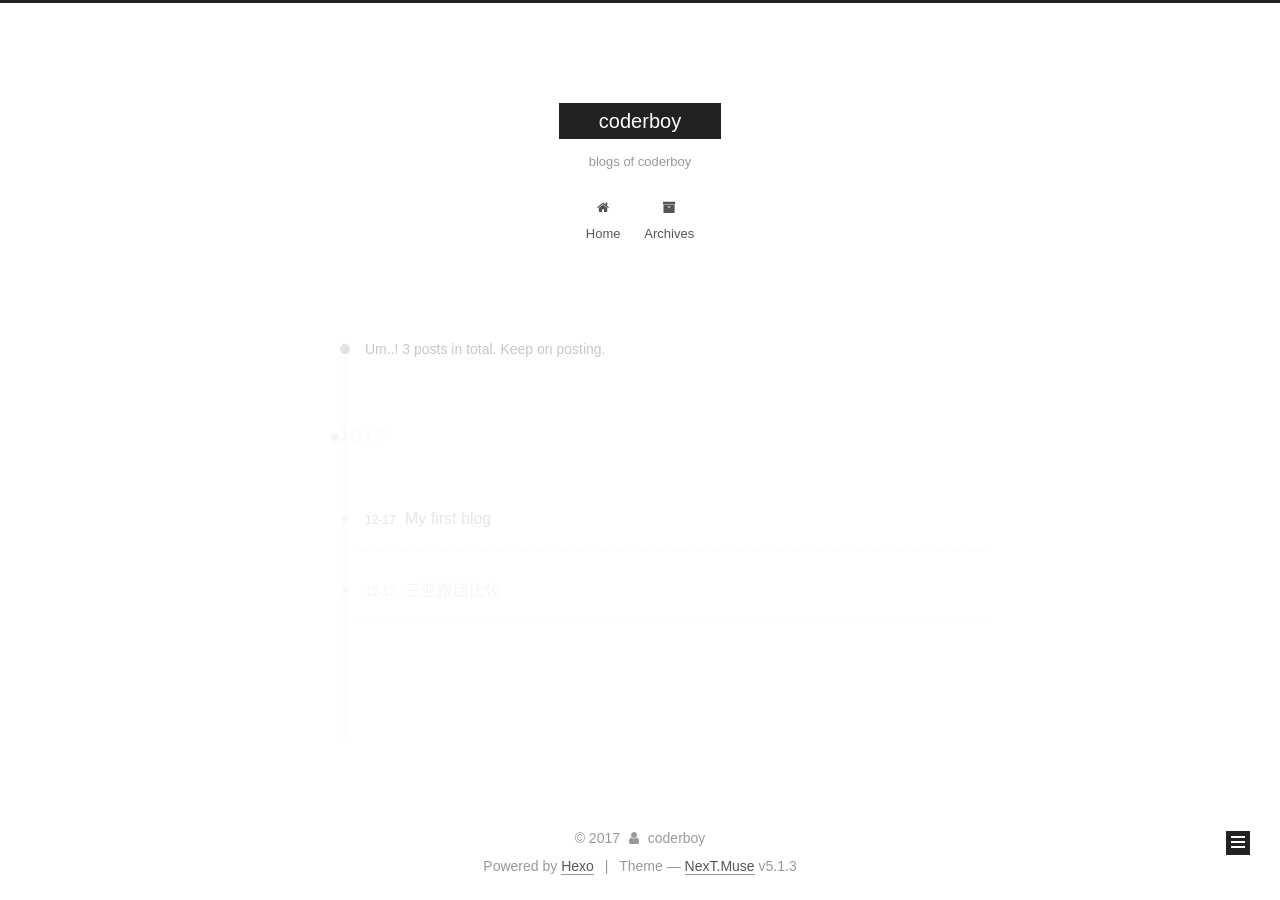
==== commit 50db8b00: "Site updated: 2017-12-17 01:04:31" ====
--- a/archives/index.html
+++ b/archives/index.html
@@ -124,7 +124,7 @@
 
 
 
-  <title>Archiv | coderboy</title>
+  <title>Archive | coderboy</title>
   
 
 
@@ -184,7 +184,7 @@
             
               <i class="menu-item-icon fa fa-fw fa-home"></i> <br />
             
-            Startseite
+            Home
           </a>
         </li>
       
@@ -194,7 +194,7 @@
             
               <i class="menu-item-icon fa fa-fw fa-archive"></i> <br />
             
-            Archiv
+            Archives
           </a>
         </li>
       
@@ -230,7 +230,7 @@
         
           
         
-        Öhm..! Insgesamt 3 Artikel. Bleib dran.
+        Um..! 3 posts in total. Keep on posting.
       </span>
 
       
@@ -403,7 +403,7 @@
                 <a href="/archives/">
               
                   <span class="site-state-item-count">3</span>
-                  <span class="site-state-item-name">Artikel</span>
+                  <span class="site-state-item-name">posts</span>
                 </a>
               </div>
             
@@ -455,7 +455,7 @@
 </div>
 
 
-  <div class="powered-by">Erstellt mit  <a class="theme-link" target="_blank" href="https://hexo.io">Hexo</a></div>
+  <div class="powered-by">Powered by <a class="theme-link" target="_blank" href="https://hexo.io">Hexo</a></div>
 
 
 
--- a/css/main.css
+++ b/css/main.css
@@ -1827,7 +1827,7 @@
   width: 4px;
   height: 4px;
   border-radius: 50%;
-  background: #695414;
+  background: #db3869;
 }
 .links-of-blogroll {
   font-size: 13px;
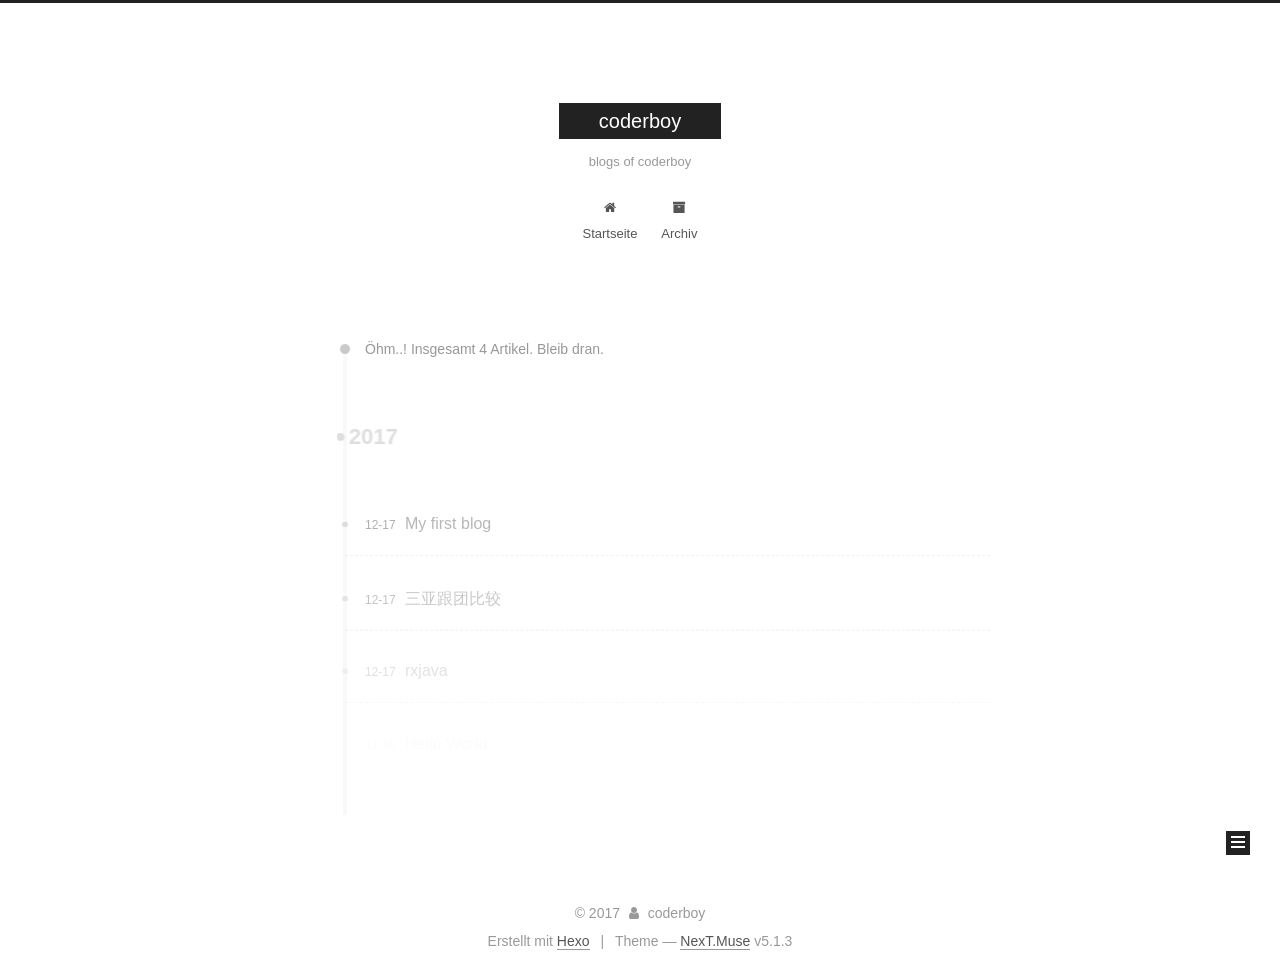
==== commit 53b81ec5: "Site updated: 2017-12-17 01:22:16" ====
--- a/archives/index.html
+++ b/archives/index.html
@@ -53,13 +53,13 @@
 <link href="/css/main.css?v=5.1.3" rel="stylesheet" type="text/css" />
 
 
-  <link rel="apple-touch-icon" sizes="180x180" href="/images/apple-touch-icon.png?v=5.1.3">
-
-
-  <link rel="icon" type="image/png" sizes="32x32" href="/images/favicon-32x32.png?v=5.1.3">
-
-
-  <link rel="icon" type="image/png" sizes="16x16" href="/images/favicon-16x16.png?v=5.1.3">
+  <link rel="apple-touch-icon" sizes="180x180" href="/images/apple-touch-icon-next.png?v=5.1.3">
+
+
+  <link rel="icon" type="image/png" sizes="32x32" href="/images/favicon-32x32-next.png?v=5.1.3">
+
+
+  <link rel="icon" type="image/png" sizes="16x16" href="/images/favicon-16x16-next.png?v=5.1.3">
 
 
   <link rel="mask-icon" href="/images/logo.svg?v=5.1.3" color="#222">
@@ -124,7 +124,7 @@
 
 
 
-  <title>Archive | coderboy</title>
+  <title>Archiv | coderboy</title>
   
 
 
@@ -184,7 +184,7 @@
             
               <i class="menu-item-icon fa fa-fw fa-home"></i> <br />
             
-            Home
+            Startseite
           </a>
         </li>
       
@@ -194,7 +194,7 @@
             
               <i class="menu-item-icon fa fa-fw fa-archive"></i> <br />
             
-            Archives
+            Archiv
           </a>
         </li>
       
@@ -230,7 +230,7 @@
         
           
         
-        Um..! 3 posts in total. Keep on posting.
+        Öhm..! Insgesamt 4 Artikel. Bleib dran.
       </span>
 
       
@@ -328,6 +328,43 @@
 
       <h2 class="post-title">
         
+            <a class="post-title-link" href="/2017/12/17/rxjava/" itemprop="url">
+              
+                <span itemprop="name">rxjava</span>
+              
+            </a>
+        
+      </h2>
+
+      <div class="post-meta">
+        <time class="post-time" itemprop="dateCreated"
+              datetime="2017-12-17T00:12:04+08:00"
+              content="2017-12-17" >
+          12-17
+        </time>
+      </div>
+
+    </header>
+  </article>
+
+
+
+      
+
+        
+        
+        
+
+        
+        
+
+        
+
+  <article class="post post-type-normal" itemscope itemtype="http://schema.org/Article">
+    <header class="post-header">
+
+      <h2 class="post-title">
+        
             <a class="post-title-link" href="/2017/12/16/hello-world/" itemprop="url">
               
                 <span itemprop="name">Hello World</span>
@@ -402,8 +439,8 @@
               
                 <a href="/archives/">
               
-                  <span class="site-state-item-count">3</span>
-                  <span class="site-state-item-name">posts</span>
+                  <span class="site-state-item-count">4</span>
+                  <span class="site-state-item-name">Artikel</span>
                 </a>
               </div>
             
@@ -455,7 +492,7 @@
 </div>
 
 
-  <div class="powered-by">Powered by <a class="theme-link" target="_blank" href="https://hexo.io">Hexo</a></div>
+  <div class="powered-by">Erstellt mit  <a class="theme-link" target="_blank" href="https://hexo.io">Hexo</a></div>
 
 
 
@@ -485,6 +522,8 @@
         <i class="fa fa-arrow-up"></i>
         
       </div>
+    
+
     
 
   </div>
@@ -519,22 +558,34 @@
 
 
   
-  <script type="text/javascript" src="/lib/jquery/index.js?v=2.1.3"></script>
-
-  
-  <script type="text/javascript" src="/lib/fastclick/lib/fastclick.min.js?v=1.0.6"></script>
-
-  
-  <script type="text/javascript" src="/lib/jquery_lazyload/jquery.lazyload.js?v=1.9.7"></script>
-
-  
-  <script type="text/javascript" src="/lib/velocity/velocity.min.js?v=1.2.1"></script>
-
-  
-  <script type="text/javascript" src="/lib/velocity/velocity.ui.min.js?v=1.2.1"></script>
-
-  
-  <script type="text/javascript" src="/lib/fancybox/source/jquery.fancybox.pack.js?v=2.1.5"></script>
+  
+    <script type="text/javascript" src="/lib/jquery/index.js?v=2.1.3"></script>
+  
+
+  
+  
+    <script type="text/javascript" src="/lib/fastclick/lib/fastclick.min.js?v=1.0.6"></script>
+  
+
+  
+  
+    <script type="text/javascript" src="/lib/jquery_lazyload/jquery.lazyload.js?v=1.9.7"></script>
+  
+
+  
+  
+    <script type="text/javascript" src="/lib/velocity/velocity.min.js?v=1.2.1"></script>
+  
+
+  
+  
+    <script type="text/javascript" src="/lib/velocity/velocity.ui.min.js?v=1.2.1"></script>
+  
+
+  
+  
+    <script type="text/javascript" src="/lib/fancybox/source/jquery.fancybox.pack.js?v=2.1.5"></script>
+  
 
 
   
@@ -587,16 +638,23 @@
 
 
 
-  
-
-
-
-
-
-  
-
-  
-
+
+
+
+
+  
+
+
+
+
+
+  
+
+  
+
+  
+
+  
   
 
   
--- a/css/main.css
+++ b/css/main.css
@@ -949,12 +949,19 @@
   transition-duration: 0.2s;
   transition-timing-function: ease-in-out;
   transition-delay: 0s;
-}
-.btn:hover,
-.post-button .btn:hover {
+  line-height: 2;
+}
+.btn:hover {
   border-color: #222;
   color: #222;
   background: #fff;
+}
+.btn +.btn {
+  margin: 0 0 8px 8px;
+}
+.btn .fa-fw {
+  width: 1.285714285714286em;
+  text-align: left;
 }
 .btn-bar {
   display: block;
@@ -1540,18 +1547,6 @@
 .post-button {
   margin-top: 40px;
 }
-.post-button .btn {
-  color: #fff;
-  font-size: 14px;
-  background: #222;
-  border-radius: 0;
-  line-height: 2;
-  margin: 0 4px 8px 4px;
-}
-.post-button .fa-fw {
-  width: 1.285714285714286em;
-  text-align: left;
-}
 .posts-expand .post-tags {
   margin-top: 40px;
   text-align: center;
@@ -1827,7 +1822,7 @@
   width: 4px;
   height: 4px;
   border-radius: 50%;
-  background: #db3869;
+  background: #c1b14d;
 }
 .links-of-blogroll {
   font-size: 13px;
@@ -2630,7 +2625,7 @@
     padding: 0;
     background: #fff;
     border-bottom: 1px solid #ddd;
-    z-index: 1;
+    z-index: 1050;
   }
 }
 @media (max-width: 767px) {
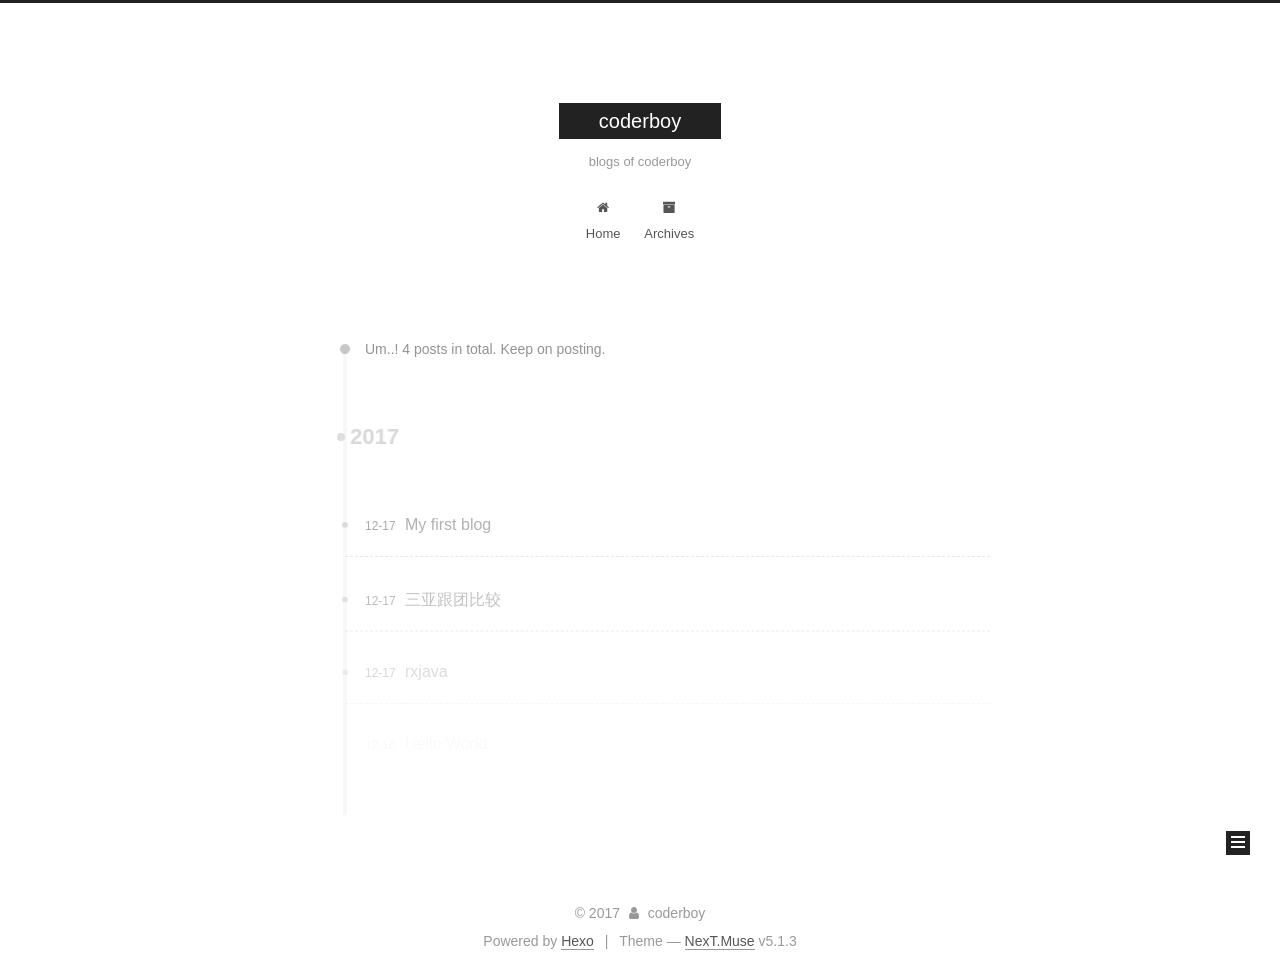
==== commit e077c1dc: "Site updated: 2017-12-17 01:29:20" ====
--- a/archives/index.html
+++ b/archives/index.html
@@ -124,7 +124,7 @@
 
 
 
-  <title>Archiv | coderboy</title>
+  <title>Archive | coderboy</title>
   
 
 
@@ -184,7 +184,7 @@
             
               <i class="menu-item-icon fa fa-fw fa-home"></i> <br />
             
-            Startseite
+            Home
           </a>
         </li>
       
@@ -194,7 +194,7 @@
             
               <i class="menu-item-icon fa fa-fw fa-archive"></i> <br />
             
-            Archiv
+            Archives
           </a>
         </li>
       
@@ -230,7 +230,7 @@
         
           
         
-        Öhm..! Insgesamt 4 Artikel. Bleib dran.
+        Um..! 4 posts in total. Keep on posting.
       </span>
 
       
@@ -440,7 +440,7 @@
                 <a href="/archives/">
               
                   <span class="site-state-item-count">4</span>
-                  <span class="site-state-item-name">Artikel</span>
+                  <span class="site-state-item-name">posts</span>
                 </a>
               </div>
             
@@ -492,7 +492,7 @@
 </div>
 
 
-  <div class="powered-by">Erstellt mit  <a class="theme-link" target="_blank" href="https://hexo.io">Hexo</a></div>
+  <div class="powered-by">Powered by <a class="theme-link" target="_blank" href="https://hexo.io">Hexo</a></div>
 
 
 
--- a/css/main.css
+++ b/css/main.css
@@ -1822,7 +1822,7 @@
   width: 4px;
   height: 4px;
   border-radius: 50%;
-  background: #c1b14d;
+  background: #42f23d;
 }
 .links-of-blogroll {
   font-size: 13px;
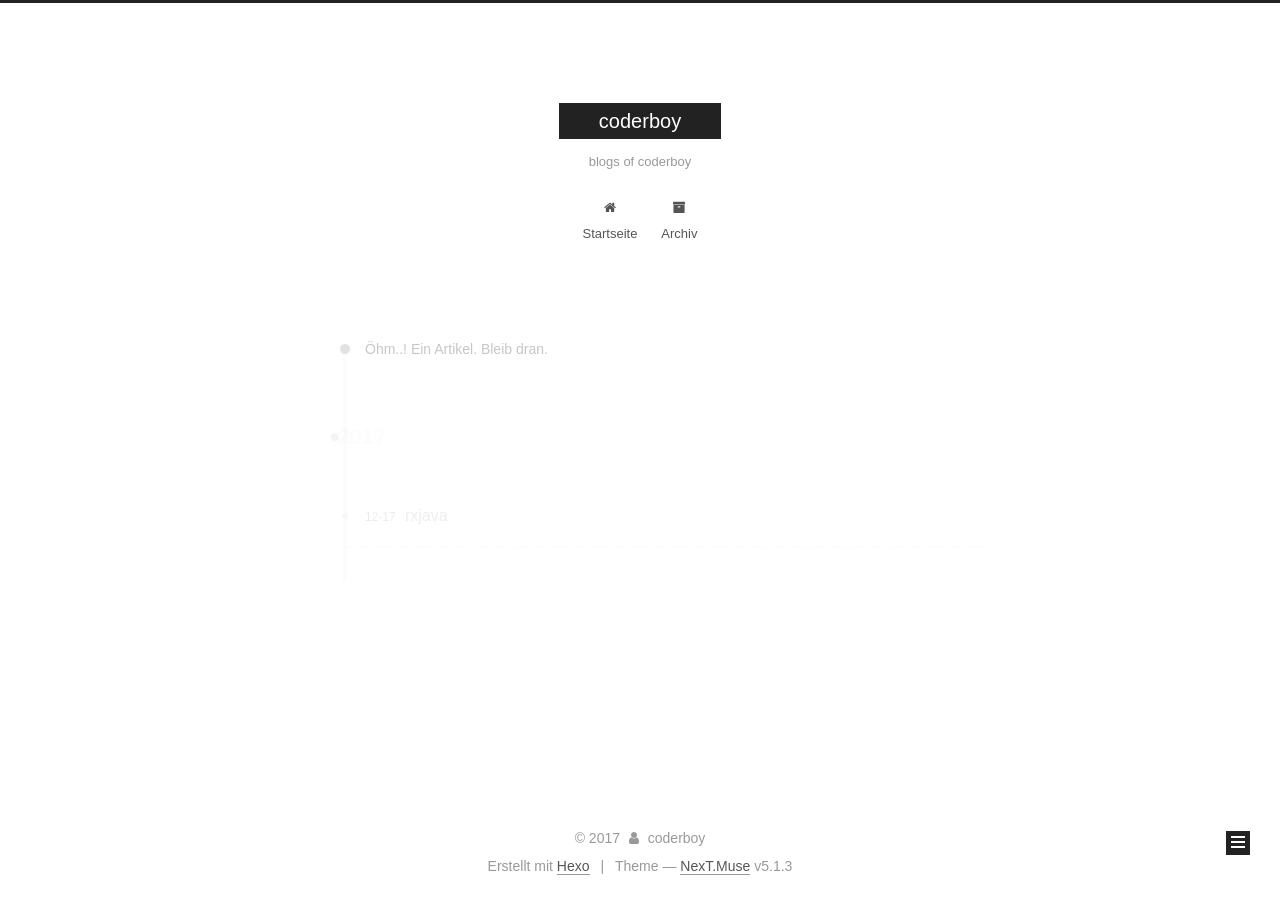
==== commit 1460b0cd: "Site updated: 2017-12-17 01:32:05" ====
--- a/archives/index.html
+++ b/archives/index.html
@@ -124,7 +124,7 @@
 
 
 
-  <title>Archive | coderboy</title>
+  <title>Archiv | coderboy</title>
   
 
 
@@ -184,7 +184,7 @@
             
               <i class="menu-item-icon fa fa-fw fa-home"></i> <br />
             
-            Home
+            Startseite
           </a>
         </li>
       
@@ -194,7 +194,7 @@
             
               <i class="menu-item-icon fa fa-fw fa-archive"></i> <br />
             
-            Archives
+            Archiv
           </a>
         </li>
       
@@ -230,7 +230,7 @@
         
           
         
-        Um..! 4 posts in total. Keep on posting.
+        Öhm..! Ein Artikel. Bleib dran.
       </span>
 
       
@@ -254,9 +254,9 @@
 
       <h2 class="post-title">
         
-            <a class="post-title-link" href="/2017/12/17/My-first-blog/" itemprop="url">
+            <a class="post-title-link" href="/2017/12/17/rxjava1与rxjava2对比和原理解析/" itemprop="url">
               
-                <span itemprop="name">My first blog</span>
+                <span itemprop="name">rxjava</span>
               
             </a>
         
@@ -277,117 +277,6 @@
 
       
 
-        
-        
-        
-
-        
-        
-
-        
-
-  <article class="post post-type-normal" itemscope itemtype="http://schema.org/Article">
-    <header class="post-header">
-
-      <h2 class="post-title">
-        
-            <a class="post-title-link" href="/2017/12/17/三亚跟团比较/" itemprop="url">
-              
-                <span itemprop="name">三亚跟团比较</span>
-              
-            </a>
-        
-      </h2>
-
-      <div class="post-meta">
-        <time class="post-time" itemprop="dateCreated"
-              datetime="2017-12-17T00:12:04+08:00"
-              content="2017-12-17" >
-          12-17
-        </time>
-      </div>
-
-    </header>
-  </article>
-
-
-
-      
-
-        
-        
-        
-
-        
-        
-
-        
-
-  <article class="post post-type-normal" itemscope itemtype="http://schema.org/Article">
-    <header class="post-header">
-
-      <h2 class="post-title">
-        
-            <a class="post-title-link" href="/2017/12/17/rxjava/" itemprop="url">
-              
-                <span itemprop="name">rxjava</span>
-              
-            </a>
-        
-      </h2>
-
-      <div class="post-meta">
-        <time class="post-time" itemprop="dateCreated"
-              datetime="2017-12-17T00:12:04+08:00"
-              content="2017-12-17" >
-          12-17
-        </time>
-      </div>
-
-    </header>
-  </article>
-
-
-
-      
-
-        
-        
-        
-
-        
-        
-
-        
-
-  <article class="post post-type-normal" itemscope itemtype="http://schema.org/Article">
-    <header class="post-header">
-
-      <h2 class="post-title">
-        
-            <a class="post-title-link" href="/2017/12/16/hello-world/" itemprop="url">
-              
-                <span itemprop="name">Hello World</span>
-              
-            </a>
-        
-      </h2>
-
-      <div class="post-meta">
-        <time class="post-time" itemprop="dateCreated"
-              datetime="2017-12-16T23:59:35+08:00"
-              content="2017-12-16" >
-          12-16
-        </time>
-      </div>
-
-    </header>
-  </article>
-
-
-
-      
-
     </div>
   </div>
   
@@ -439,8 +328,8 @@
               
                 <a href="/archives/">
               
-                  <span class="site-state-item-count">4</span>
-                  <span class="site-state-item-name">posts</span>
+                  <span class="site-state-item-count">1</span>
+                  <span class="site-state-item-name">Artikel</span>
                 </a>
               </div>
             
@@ -492,7 +381,7 @@
 </div>
 
 
-  <div class="powered-by">Powered by <a class="theme-link" target="_blank" href="https://hexo.io">Hexo</a></div>
+  <div class="powered-by">Erstellt mit  <a class="theme-link" target="_blank" href="https://hexo.io">Hexo</a></div>
 
 
 
--- a/css/main.css
+++ b/css/main.css
@@ -1822,7 +1822,7 @@
   width: 4px;
   height: 4px;
   border-radius: 50%;
-  background: #42f23d;
+  background: #8eff39;
 }
 .links-of-blogroll {
   font-size: 13px;
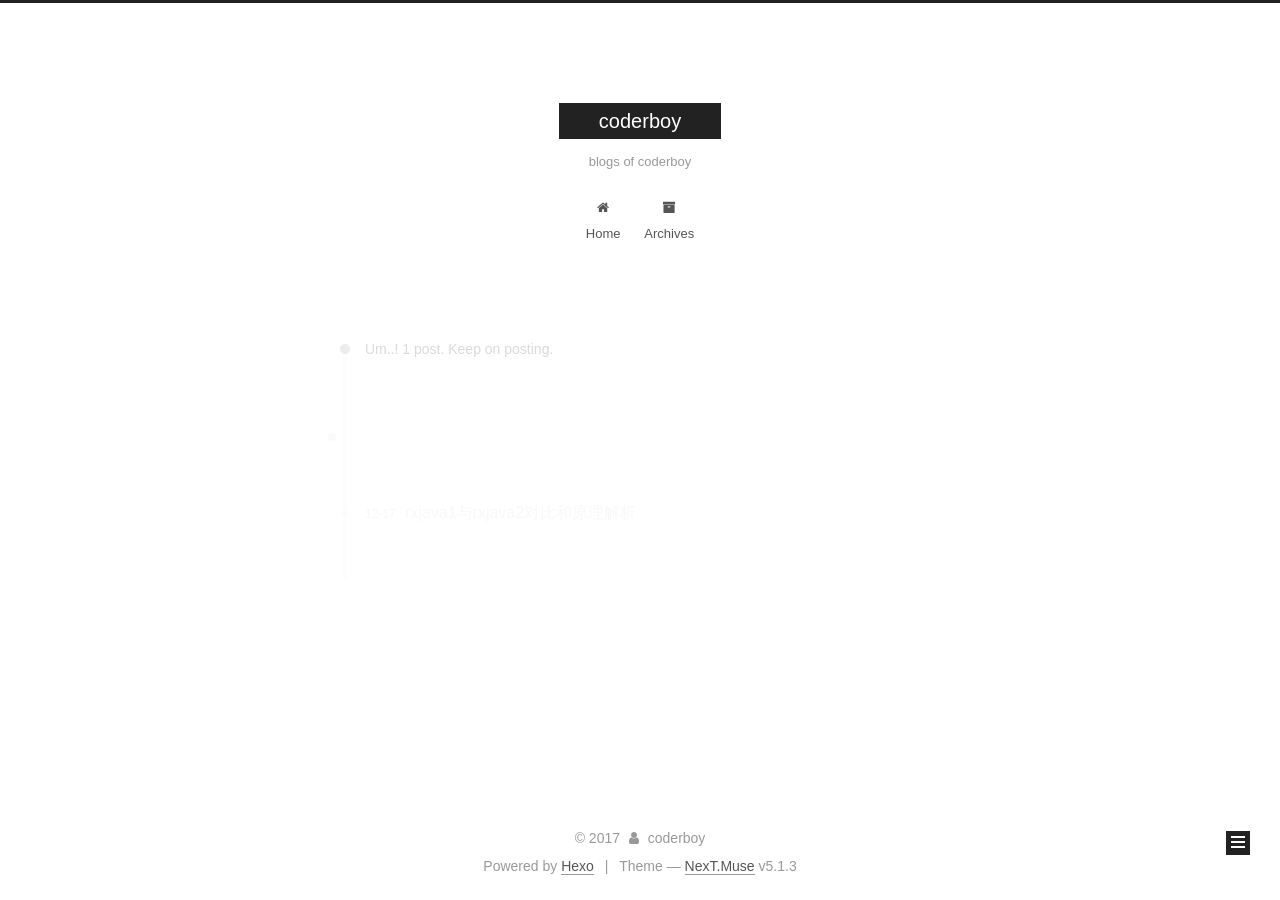
==== commit 0f3c9535: "Site updated: 2017-12-17 01:33:41" ====
--- a/archives/index.html
+++ b/archives/index.html
@@ -124,7 +124,7 @@
 
 
 
-  <title>Archiv | coderboy</title>
+  <title>Archive | coderboy</title>
   
 
 
@@ -184,7 +184,7 @@
             
               <i class="menu-item-icon fa fa-fw fa-home"></i> <br />
             
-            Startseite
+            Home
           </a>
         </li>
       
@@ -194,7 +194,7 @@
             
               <i class="menu-item-icon fa fa-fw fa-archive"></i> <br />
             
-            Archiv
+            Archives
           </a>
         </li>
       
@@ -230,7 +230,7 @@
         
           
         
-        Öhm..! Ein Artikel. Bleib dran.
+        Um..! 1 post. Keep on posting.
       </span>
 
       
@@ -256,7 +256,7 @@
         
             <a class="post-title-link" href="/2017/12/17/rxjava1与rxjava2对比和原理解析/" itemprop="url">
               
-                <span itemprop="name">rxjava</span>
+                <span itemprop="name">rxjava1与rxjava2对比和原理解析</span>
               
             </a>
         
@@ -329,7 +329,7 @@
                 <a href="/archives/">
               
                   <span class="site-state-item-count">1</span>
-                  <span class="site-state-item-name">Artikel</span>
+                  <span class="site-state-item-name">posts</span>
                 </a>
               </div>
             
@@ -381,7 +381,7 @@
 </div>
 
 
-  <div class="powered-by">Erstellt mit  <a class="theme-link" target="_blank" href="https://hexo.io">Hexo</a></div>
+  <div class="powered-by">Powered by <a class="theme-link" target="_blank" href="https://hexo.io">Hexo</a></div>
 
 
 
--- a/css/main.css
+++ b/css/main.css
@@ -1822,7 +1822,7 @@
   width: 4px;
   height: 4px;
   border-radius: 50%;
-  background: #8eff39;
+  background: #ffffdf;
 }
 .links-of-blogroll {
   font-size: 13px;
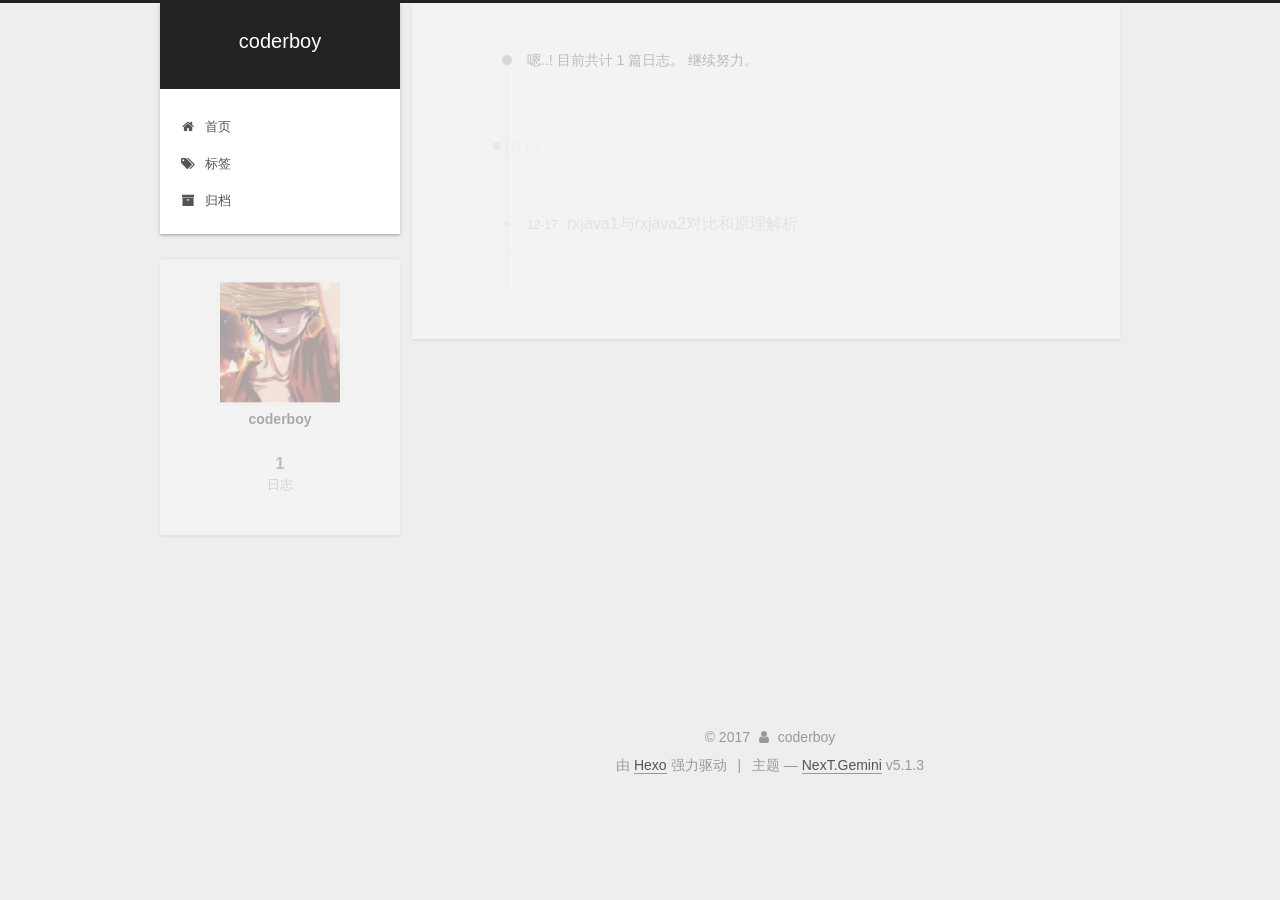
==== commit b01943e1: "Site updated: 2017-12-17 02:17:55" ====
--- a/archives/index.html
+++ b/archives/index.html
@@ -5,7 +5,7 @@
   
 
 
-<html class="theme-next muse use-motion" lang="zh-CN">
+<html class="theme-next gemini use-motion" lang="zh-Hans">
 <head>
   <meta charset="UTF-8"/>
 <meta http-equiv="X-UA-Compatible" content="IE=edge" />
@@ -65,6 +65,8 @@
   <link rel="mask-icon" href="/images/logo.svg?v=5.1.3" color="#222">
 
 
+  <link rel="manifest" href="/images/manifest.json">
+
 
 
 
@@ -79,16 +81,13 @@
 
 
 
-<meta name="description" content="study hard, work hard">
 <meta property="og:type" content="website">
 <meta property="og:title" content="coderboy">
 <meta property="og:url" content="http://coderboy.com/archives/index.html">
 <meta property="og:site_name" content="coderboy">
-<meta property="og:description" content="study hard, work hard">
-<meta property="og:locale" content="zh-CN">
+<meta property="og:locale" content="zh-Hans">
 <meta name="twitter:card" content="summary">
 <meta name="twitter:title" content="coderboy">
-<meta name="twitter:description" content="study hard, work hard">
 
 
 
@@ -96,15 +95,15 @@
   var NexT = window.NexT || {};
   var CONFIG = {
     root: '/',
-    scheme: 'Muse',
+    scheme: 'Gemini',
     version: '5.1.3',
-    sidebar: {"position":"left","display":"post","offset":12,"b2t":false,"scrollpercent":false,"onmobile":false},
+    sidebar: {"position":"left","display":"always","offset":12,"b2t":false,"scrollpercent":false,"onmobile":false},
     fancybox: true,
     tabs: true,
     motion: {"enable":true,"async":false,"transition":{"post_block":"fadeIn","post_header":"slideDownIn","post_body":"slideDownIn","coll_header":"slideLeftIn","sidebar":"slideUpIn"}},
     duoshuo: {
       userId: '0',
-      author: 'Author'
+      author: '博主'
     },
     algolia: {
       applicationID: '',
@@ -124,7 +123,7 @@
 
 
 
-  <title>Archive | coderboy</title>
+  <title>归档 | coderboy</title>
   
 
 
@@ -136,7 +135,7 @@
 
 </head>
 
-<body itemscope itemtype="http://schema.org/WebPage" lang="zh-CN">
+<body itemscope itemtype="http://schema.org/WebPage" lang="zh-Hans">
 
   
   
@@ -159,7 +158,7 @@
       </a>
     </div>
       
-        <p class="site-subtitle">blogs of coderboy</p>
+        <h1 class="site-subtitle" itemprop="description"></h1>
       
   </div>
 
@@ -184,17 +183,27 @@
             
               <i class="menu-item-icon fa fa-fw fa-home"></i> <br />
             
-            Home
+            首页
           </a>
         </li>
       
         
+        <li class="menu-item menu-item-tags">
+          <a href="/tags/" rel="section">
+            
+              <i class="menu-item-icon fa fa-fw fa-tags"></i> <br />
+            
+            标签
+          </a>
+        </li>
+      
+        
         <li class="menu-item menu-item-archives">
           <a href="/archives/" rel="section">
             
               <i class="menu-item-icon fa fa-fw fa-archive"></i> <br />
             
-            Archives
+            归档
           </a>
         </li>
       
@@ -230,7 +239,7 @@
         
           
         
-        Um..! 1 post. Keep on posting.
+        嗯..! 目前共计 1 篇日志。 继续努力。
       </span>
 
       
@@ -242,7 +251,7 @@
         
           
           <div class="collection-title">
-            <h1 class="archive-year" id="archive-year-2017">2017</h1>
+            <h2 class="archive-year" id="archive-year-2017">2017</h2>
           </div>
         
         
@@ -252,7 +261,7 @@
   <article class="post post-type-normal" itemscope itemtype="http://schema.org/Article">
     <header class="post-header">
 
-      <h2 class="post-title">
+      <h3 class="post-title">
         
             <a class="post-title-link" href="/2017/12/17/rxjava1与rxjava2对比和原理解析/" itemprop="url">
               
@@ -260,7 +269,7 @@
               
             </a>
         
-      </h2>
+      </h3>
 
       <div class="post-meta">
         <time class="post-time" itemprop="dateCreated"
@@ -317,8 +326,12 @@
         <div class="site-overview">
           <div class="site-author motion-element" itemprop="author" itemscope itemtype="http://schema.org/Person">
             
+              <img class="site-author-image" itemprop="image"
+                src="/images/avatar.gif"
+                alt="coderboy" />
+            
               <p class="site-author-name" itemprop="name">coderboy</p>
-              <p class="site-description motion-element" itemprop="description">study hard, work hard</p>
+              <p class="site-description motion-element" itemprop="description"></p>
           </div>
 
           <nav class="site-state motion-element">
@@ -329,7 +342,7 @@
                 <a href="/archives/">
               
                   <span class="site-state-item-count">1</span>
-                  <span class="site-state-item-name">posts</span>
+                  <span class="site-state-item-name">日志</span>
                 </a>
               </div>
             
@@ -381,7 +394,7 @@
 </div>
 
 
-  <div class="powered-by">Powered by <a class="theme-link" target="_blank" href="https://hexo.io">Hexo</a></div>
+  <div class="powered-by">由 <a class="theme-link" target="_blank" href="https://hexo.io">Hexo</a> 强力驱动</div>
 
 
 
@@ -389,7 +402,7 @@
 
 
 
-  <div class="theme-info">Theme &mdash; <a class="theme-link" target="_blank" href="https://github.com/iissnan/hexo-theme-next">NexT.Muse</a> v5.1.3</div>
+  <div class="theme-info">主题 &mdash; <a class="theme-link" target="_blank" href="https://github.com/iissnan/hexo-theme-next">NexT.Gemini</a> v5.1.3</div>
 
 
 
@@ -489,6 +502,13 @@
   
   
 
+
+  <script type="text/javascript" src="/js/src/affix.js?v=5.1.3"></script>
+
+  <script type="text/javascript" src="/js/src/schemes/pisces.js?v=5.1.3"></script>
+
+
+
   
 
   
@@ -505,14 +525,6 @@
 
 
 
-
-	
-
-
-
-
-
-  
 
 
 
--- a/css/main.css
+++ b/css/main.css
@@ -189,7 +189,7 @@
   font-size: 14px;
   line-height: 2;
   color: #555;
-  background: #fff;
+  background: #eee;
 }
 @media (max-width: 767px) {
   body {
@@ -445,7 +445,7 @@
 .header-inner {
   margin: 0 auto;
   padding: 100px 0 70px;
-  width: 700px;
+  width: calc(100% - 252px);
 }
 @media (min-width: 1600px) {
   .container .header-inner {
@@ -457,7 +457,7 @@
 }
 .main-inner {
   margin: 0 auto;
-  width: 700px;
+  width: calc(100% - 252px);
 }
 @media (min-width: 1600px) {
   .container .main-inner {
@@ -474,7 +474,7 @@
 .footer-inner {
   box-sizing: border-box;
   margin: 20px auto;
-  width: 700px;
+  width: calc(100% - 252px);
 }
 @media (min-width: 1600px) {
   .container .footer-inner {
@@ -653,8 +653,8 @@
 @media (min-width: 992px) {
   .full-image.full-image.full-image {
     max-width: none;
-    width: 110%;
-    margin: 25px -5%;
+    width: 118%;
+    margin: 0 -9%;
   }
 }
 .blockquote-center,
@@ -940,11 +940,11 @@
   display: inline-block;
   padding: 0 20px;
   font-size: 14px;
-  color: #fff;
-  background: #222;
-  border: 2px solid #222;
+  color: #555;
+  background: #fff;
+  border: 2px solid #555;
   text-decoration: none;
-  border-radius: 0;
+  border-radius: 2px;
   transition-property: background-color;
   transition-duration: 0.2s;
   transition-timing-function: ease-in-out;
@@ -953,8 +953,8 @@
 }
 .btn:hover {
   border-color: #222;
-  color: #222;
-  background: #fff;
+  color: #fff;
+  background: #222;
 }
 .btn +.btn {
   margin: 0 0 8px 8px;
@@ -1066,7 +1066,7 @@
   width: 24px;
   background: #222;
   font-size: 12px;
-  opacity: 1;
+  opacity: 0.6;
   color: #fff;
   cursor: pointer;
   text-align: center;
@@ -1087,7 +1087,7 @@
   }
 }
 .back-to-top.back-to-top-on {
-  bottom: 19px;
+  bottom: 30px;
 }
 .header {
   background: transparent;
@@ -1136,7 +1136,7 @@
 .site-subtitle {
   margin-top: 10px;
   font-size: 13px;
-  color: #999;
+  color: #ddd;
 }
 .use-motion .brand {
   opacity: 0;
@@ -1209,7 +1209,8 @@
   transition-timing-function: ease-in-out;
   transition-delay: 0s;
 }
-.menu .menu-item a:hover {
+.menu .menu-item a:hover,
+.menu-item-active a {
   border-bottom-color: #222;
 }
 .menu .menu-item .fa {
@@ -1738,20 +1739,20 @@
   display: block;
   margin: 0 auto;
   padding: 2px;
-  max-width: 96px;
+  max-width: 120px;
   height: auto;
-  border: 2px solid #333;
+  border: 1px solid #eee;
 }
 .site-author-name {
-  margin: 5px 0 0;
+  margin: 0;
   text-align: center;
-  color: #f5f5f5;
-  font-weight: normal;
+  color: #222;
+  font-weight: 600;
 }
 .site-description {
-  margin-top: 5px;
+  margin-top: 0;
   text-align: center;
-  font-size: 14px;
+  font-size: 13px;
   color: #999;
 }
 .site-state {
@@ -1763,7 +1764,7 @@
 .site-state-item {
   display: inline-block;
   padding: 0 15px;
-  border-left: 1px solid #333;
+  border-left: 1px solid #eee;
 }
 .site-state-item:first-child {
   border-left: none;
@@ -1776,11 +1777,11 @@
   text-align: center;
   color: inherit;
   font-weight: 600;
-  font-size: 18px;
+  font-size: 16px;
 }
 .site-state-item-name {
   font-size: 13px;
-  color: inherit;
+  color: #999;
 }
 .feed-link {
   margin-top: 20px;
@@ -1822,7 +1823,7 @@
   width: 4px;
   height: 4px;
   border-radius: 50%;
-  background: #ffffdf;
+  background: #8ea32a;
 }
 .links-of-blogroll {
   font-size: 13px;
@@ -1860,7 +1861,7 @@
   color: #555;
 }
 .sidebar-nav li:hover {
-  color: #f5f5f5;
+  color: #fc6423;
 }
 .page-post-detail .sidebar-nav-toc {
   padding: 0 5px;
@@ -1869,11 +1870,11 @@
   margin-left: 10px;
 }
 .sidebar-nav .sidebar-nav-active {
-  color: #87daff;
-  border-bottom-color: #87daff;
+  color: #fc6423;
+  border-bottom-color: #fc6423;
 }
 .sidebar-nav .sidebar-nav-active:hover {
-  color: #87daff;
+  color: #fc6423;
 }
 .sidebar-panel {
   display: none;
@@ -1906,12 +1907,12 @@
   transition-timing-function: ease-in-out;
   transition-delay: 0s;
   transition-property: all;
-  color: #999;
-  border-bottom-color: #555;
+  color: #666;
+  border-bottom-color: #ccc;
 }
 .post-toc ol a:hover {
-  color: #ccc;
-  border-bottom-color: #ccc;
+  color: #000;
+  border-bottom-color: #000;
 }
 .post-toc .nav-item {
   overflow: hidden;
@@ -1932,14 +1933,14 @@
   display: block;
 }
 .post-toc .nav .active > a {
-  color: #87daff;
-  border-bottom-color: #87daff;
+  color: #fc6423;
+  border-bottom-color: #fc6423;
 }
 .post-toc .nav .active-current > a {
-  color: #87daff;
+  color: #fc6423;
 }
 .post-toc .nav .active-current > a:hover {
-  color: #87daff;
+  color: #fc6423;
 }
 .footer {
   font-size: 14px;
@@ -2579,83 +2580,545 @@
   }
 }
 .page-post-detail .sidebar-toggle-line {
-  background: #87daff;
+  background: #fc6423;
 }
 .page-post-detail .comments {
   overflow: hidden;
 }
-@media (max-width: 767px) {
-  .header-inner,
-  .container .main-inner,
+.header {
+  position: relative;
+  margin: 0 auto;
+  width: 75%;
+}
+@media (min-width: 768px) and (max-width: 991px) {
+  .header {
+    width: auto;
+  }
+}
+@media (max-width: 767px) {
+  .header {
+    width: auto;
+  }
+}
+.header-inner {
+  position: absolute;
+  top: 0;
+  overflow: hidden;
+  padding: 0;
+  width: 240px;
+  background: #fff;
+  box-shadow: 0 2px 2px 0 rgba(0,0,0,0.12), 0 3px 1px -2px rgba(0,0,0,0.06), 0 1px 5px 0 rgba(0,0,0,0.12);
+  border-radius: initial;
+}
+@media (min-width: 1600px) {
+  .container .header-inner {
+    width: 240px;
+  }
+}
+@media (min-width: 768px) and (max-width: 991px) {
+  .header-inner {
+    position: relative;
+    width: auto;
+    border-radius: initial;
+  }
+}
+@media (max-width: 767px) {
+  .header-inner {
+    position: relative;
+    width: auto;
+    border-radius: initial;
+  }
+}
+.main:before,
+.main:after {
+  content: " ";
+  display: table;
+}
+.main:after {
+  clear: both;
+}
+@media (min-width: 768px) and (max-width: 991px) {
+  .main {
+    padding-bottom: 100px;
+  }
+}
+@media (max-width: 767px) {
+  .main {
+    padding-bottom: 100px;
+  }
+}
+.container .main-inner {
+  width: 75%;
+}
+@media (min-width: 768px) and (max-width: 991px) {
+  .container .main-inner {
+    width: auto;
+  }
+}
+@media (max-width: 767px) {
+  .container .main-inner {
+    width: auto;
+  }
+}
+.content-wrap {
+  float: right;
+  box-sizing: border-box;
+  padding: 40px;
+  width: calc(100% - 252px);
+  background: #fff;
+  min-height: 700px;
+  box-shadow: 0 2px 2px 0 rgba(0,0,0,0.12), 0 3px 1px -2px rgba(0,0,0,0.06), 0 1px 5px 0 rgba(0,0,0,0.12);
+  border-radius: initial;
+}
+@media (min-width: 768px) and (max-width: 991px) {
+  .content-wrap {
+    width: 100%;
+    padding: 20px;
+    border-radius: initial;
+  }
+}
+@media (max-width: 767px) {
+  .content-wrap {
+    width: 100%;
+    padding: 20px;
+    min-height: auto;
+    border-radius: initial;
+  }
+}
+.sidebar {
+  position: static;
+  float: left;
+  margin-top: 300px;
+  width: 240px;
+  background: #eee;
+  box-shadow: none;
+}
+@media (min-width: 768px) and (max-width: 991px) {
+  .sidebar {
+    display: none;
+  }
+}
+@media (max-width: 767px) {
+  .sidebar {
+    display: none;
+  }
+}
+.sidebar-toggle {
+  display: none;
+}
+.footer-inner {
+  width: 75%;
+  padding-left: 260px;
+}
+@media (min-width: 768px) and (max-width: 991px) {
   .footer-inner {
     width: auto;
-  }
-}
-embed {
-  display: block;
-  margin: 0px auto 25px auto;
-}
-.custom-logo .site-meta-headline {
-  text-align: center;
-}
-.custom-logo .brand {
+    padding-left: 0 !important;
+    padding-right: 0 !important;
+  }
+}
+@media (max-width: 767px) {
+  .footer-inner {
+    width: auto;
+    padding-left: 0 !important;
+    padding-right: 0 !important;
+  }
+}
+.sidebar-position-right .header-inner {
+  right: 0;
+}
+.sidebar-position-right .content-wrap {
+  float: left;
+}
+.sidebar-position-right .sidebar {
+  float: right;
+}
+.sidebar-position-right .footer-inner {
+  padding-left: 0;
+  padding-right: 260px;
+}
+.site-brand-wrapper {
+  position: relative;
+}
+.site-meta {
+  padding: 20px 0;
+  color: #fff;
+  background: #222;
+}
+@media (min-width: 768px) and (max-width: 991px) {
+  .site-meta {
+    box-shadow: 0 0 16px rgba(0,0,0,0.5);
+  }
+}
+@media (max-width: 767px) {
+  .site-meta {
+    box-shadow: 0 0 16px rgba(0,0,0,0.5);
+  }
+}
+.brand {
+  padding: 0;
   background: none;
 }
-.custom-logo .site-title {
-  margin: 10px auto 0;
-  font-size: 24px;
-  color: #222;
-}
-.custom-logo .site-title a {
-  border: none;
-}
-.custom-logo-image {
-  margin: 0 auto;
-  padding: 5px;
-  max-width: 150px;
-  background: #fff;
-}
-@media (max-width: 767px) {
-  .site-nav {
-    position: absolute;
-    left: 0;
-    top: 52px;
-    margin: 0;
-    width: 100%;
-    padding: 0;
-    background: #fff;
-    border-bottom: 1px solid #ddd;
-    z-index: 1050;
-  }
-}
-@media (max-width: 767px) {
-  .menu {
-    text-align: left;
-  }
-}
-@media (max-width: 767px) {
-  .menu .menu-item {
-    display: block;
-    margin: 0 10px;
-    vertical-align: top;
-  }
-}
-@media (max-width: 767px) {
-  .menu .menu-item br {
-    display: none;
-  }
-}
-@media (max-width: 767px) {
-  .menu .menu-item a {
-    padding: 5px 10px;
-  }
-}
-.menu .menu-item .fa {
-  margin-right: 0;
+.brand:hover {
+  color: #fff;
+}
+.site-subtitle {
+  margin: 10px 10px 0;
+  font-weight: initial;
 }
 .site-search form {
   display: none;
 }
+.site-nav {
+  border-top: none;
+}
+@media (min-width: 768px) and (max-width: 991px) {
+  .site-nav {
+    display: none !important;
+  }
+}
+@media (min-width: 768px) and (max-width: 991px) {
+  .site-nav-on {
+    display: block !important;
+  }
+}
+.menu .menu-item {
+  display: block;
+  margin: 0;
+}
+.menu .menu-item a {
+  position: relative;
+  box-sizing: border-box;
+  padding: 5px 20px;
+  text-align: left;
+  line-height: inherit;
+  transition-property: background-color;
+  transition-duration: 0.2s;
+  transition-timing-function: ease-in-out;
+  transition-delay: 0s;
+}
+.menu .menu-item a:hover,
+.menu-item-active a {
+  background: #f9f9f9;
+  border-bottom-color: #fff;
+}
+.menu .menu-item br {
+  display: none;
+}
+.menu-item-active a:after {
+  content: " ";
+  position: absolute;
+  top: 50%;
+  margin-top: -3px;
+  right: 15px;
+  width: 6px;
+  height: 6px;
+  border-radius: 50%;
+  background-color: #bbb;
+}
+.btn-bar {
+  background-color: #fff;
+}
+.site-nav-toggle {
+  left: 20px;
+  top: 50%;
+  -webkit-transform: translateY(-50%);
+  -webkit-transform: translateY(-50%);
+  -moz-transform: translateY(-50%);
+  -ms-transform: translateY(-50%);
+  -o-transform: translateY(-50%);
+  transform: translateY(-50%);
+}
+@media (min-width: 768px) and (max-width: 991px) {
+  .site-nav-toggle {
+    display: block;
+  }
+}
+.use-motion .sidebar .motion-element {
+  opacity: 1;
+}
+.sidebar {
+  margin-left: -100%;
+  right: auto;
+  bottom: auto;
+  -webkit-transform: none;
+}
+.sidebar-inner {
+  box-sizing: border-box;
+  width: 240px;
+  color: #555;
+  background: #fff;
+  box-shadow: 0 2px 2px 0 rgba(0,0,0,0.12), 0 3px 1px -2px rgba(0,0,0,0.06), 0 1px 5px 0 rgba(0,0,0,0.12), 0 -1px 0.5px 0 rgba(0,0,0,0.09);
+  border-radius: initial;
+  opacity: 0;
+}
+.sidebar-inner.affix {
+  position: fixed;
+  top: 12px;
+}
+.sidebar-inner.affix-bottom {
+  position: absolute;
+}
+.site-overview {
+  margin: 0 2px;
+  text-align: left;
+}
+.site-author:before,
+.site-author:after {
+  content: " ";
+  display: table;
+}
+.site-author:after {
+  clear: both;
+}
+.sidebar a {
+  color: #555;
+}
+.sidebar a:hover {
+  color: #222;
+}
+.site-state-item {
+  padding: 0 10px;
+}
+.links-of-author-item a:before {
+  display: none;
+}
+.links-of-author-item a {
+  border-bottom: none;
+  text-decoration: underline;
+}
+.feed-link {
+  border-top: 1px dotted #ccc;
+  border-bottom: 1px dotted #ccc;
+  text-align: center;
+}
+.feed-link a {
+  display: block;
+  color: #fc6423;
+  border: none;
+}
+.feed-link a:hover {
+  background: none;
+  color: #e34603;
+}
+.feed-link a:hover i {
+  color: #e34603;
+}
+.links-of-author {
+  display: flex;
+  flex-wrap: wrap;
+  justify-content: center;
+}
+.links-of-author-item {
+  margin: 5px 0 0;
+  width: 50%;
+}
+.links-of-author-item a {
+  max-width: 216px;
+  box-sizing: border-box;
+  display: inline-block;
+  margin-right: 0;
+  margin-bottom: 0;
+  padding: 0 5px;
+  overflow: hidden;
+  white-space: nowrap;
+  text-overflow: ellipsis;
+}
+.links-of-author-item a {
+  display: block;
+  text-decoration: none;
+}
+.links-of-author-item a:hover {
+  border-radius: 4px;
+  background: #eee;
+}
+.links-of-author-item .fa {
+  margin-right: 2px;
+  font-size: 16px;
+}
+.links-of-author-item .fa-globe {
+  font-size: 15px;
+}
+.links-of-blogroll {
+  text-align: center;
+  margin-top: 20px;
+  padding: 3px 0 0;
+  border-top: 1px dotted #ccc;
+}
+.links-of-blogroll-title {
+  margin-top: 0;
+}
+.links-of-blogroll-item {
+  padding: 0;
+}
+.links-of-blogroll-inline:before,
+.links-of-blogroll-inline:after {
+  content: " ";
+  display: table;
+}
+.links-of-blogroll-inline:after {
+  clear: both;
+}
 .links-of-blogroll-inline .links-of-blogroll-item {
-  display: inline-block;
-}
+  margin: 5px 0 0;
+  width: 50%;
+  display: inline-block;
+  width: unset;
+}
+.links-of-blogroll-inline .links-of-blogroll-item a {
+  max-width: 216px;
+  box-sizing: border-box;
+  display: inline-block;
+  margin-right: 0;
+  margin-bottom: 0;
+  padding: 0 5px;
+  overflow: hidden;
+  white-space: nowrap;
+  text-overflow: ellipsis;
+}
+.content-wrap {
+  padding: initial;
+  background: initial;
+  box-shadow: initial;
+  border-radius: initial;
+}
+.post-block {
+  padding: 40px;
+  background: #fff;
+  box-shadow: 0 2px 2px 0 rgba(0,0,0,0.12), 0 3px 1px -2px rgba(0,0,0,0.06), 0 1px 5px 0 rgba(0,0,0,0.12);
+  border-radius: initial;
+}
+#posts > article + article .post-block {
+  margin-top: 12px;
+  box-shadow: 0 2px 2px 0 rgba(0,0,0,0.12), 0 3px 1px -2px rgba(0,0,0,0.06), 0 1px 5px 0 rgba(0,0,0,0.12), 0 -1px 0.5px 0 rgba(0,0,0,0.09);
+  border-radius: initial;
+}
+.comments {
+  padding: 40px;
+  margin: initial;
+  margin-top: 12px;
+  background: #fff;
+  box-shadow: 0 2px 2px 0 rgba(0,0,0,0.12), 0 3px 1px -2px rgba(0,0,0,0.06), 0 1px 5px 0 rgba(0,0,0,0.12), 0 -1px 0.5px 0 rgba(0,0,0,0.09);
+  border-radius: initial;
+}
+.posts-expand {
+  padding-top: initial;
+}
+.post-nav-divider {
+  width: 4%;
+}
+.post-nav-item {
+  width: 48%;
+}
+.post-eof,
+.post-spread {
+  display: none !important;
+}
+.pagination {
+  margin: 12px 0 0;
+  border-top: initial;
+  background: #fff;
+  box-shadow: 0 2px 2px 0 rgba(0,0,0,0.12), 0 3px 1px -2px rgba(0,0,0,0.06), 0 1px 5px 0 rgba(0,0,0,0.12), 0 -1px 0.5px 0 rgba(0,0,0,0.09);
+  border-radius: initial;
+  padding: 10px 0 10px;
+}
+.pagination .prev,
+.pagination .next,
+.pagination .page-number {
+  margin-bottom: initial;
+  top: initial;
+}
+.main {
+  padding-bottom: initial;
+}
+.footer {
+  bottom: auto;
+}
+.post-header h1,
+.post-header h2 {
+  margin: initial;
+}
+.posts-expand .post-title-link {
+  line-height: inherit;
+}
+.posts-expand .post-title {
+  font-size: 1.7em;
+}
+.post-body h1 {
+  font-size: 1.6em;
+  border-bottom: 1px solid #eee;
+}
+.post-body h2 {
+  font-size: 1.45em;
+  border-bottom: 1px solid #eee;
+}
+.post-body h3 {
+  font-size: 1.3em;
+  border-bottom: 1px solid #eee;
+}
+.post-body h4 {
+  font-size: 1.2em;
+  border-bottom: 1px dotted #eee;
+}
+.post-body h5 {
+  font-size: 1.07em;
+}
+.post-body h6 {
+  font-size: 1.03em;
+}
+@media (min-width: 768px) and (max-width: 991px) {
+  .content-wrap {
+    padding: 10px;
+  }
+  .posts-expand {
+    margin: initial;
+  }
+  .posts-expand .post-button {
+    margin-top: 20px;
+  }
+  .post-block {
+    padding: 20px;
+    box-shadow: 0 2px 2px 0 rgba(0,0,0,0.12), 0 3px 1px -2px rgba(0,0,0,0.06), 0 1px 5px 0 rgba(0,0,0,0.12), 0 -1px 0.5px 0 rgba(0,0,0,0.09);
+    border-radius: initial;
+  }
+  #posts > article + article .post-block {
+    margin-top: 10px;
+  }
+  .comments {
+    margin-top: 10px;
+    padding: 10px 20px;
+  }
+  .pagination {
+    margin: 10px 0 0;
+  }
+}
+@media (max-width: 767px) {
+  .content-wrap {
+    padding: 8px;
+  }
+  .posts-expand {
+    margin: initial;
+  }
+  .posts-expand .post-button {
+    margin-top: 12px;
+  }
+  .posts-expand img {
+    padding: initial !important;
+  }
+  .post-block {
+    padding: 12px;
+    min-height: auto;
+    box-shadow: 0 2px 2px 0 rgba(0,0,0,0.12), 0 3px 1px -2px rgba(0,0,0,0.06), 0 1px 5px 0 rgba(0,0,0,0.12), 0 -1px 0.5px 0 rgba(0,0,0,0.09);
+    border-radius: initial;
+  }
+  #posts > article + article .post-block {
+    margin-top: 8px;
+  }
+  .comments {
+    margin-top: 8px;
+    padding: 0 12px;
+  }
+  .pagination {
+    margin: 8px 0 0;
+  }
+}
